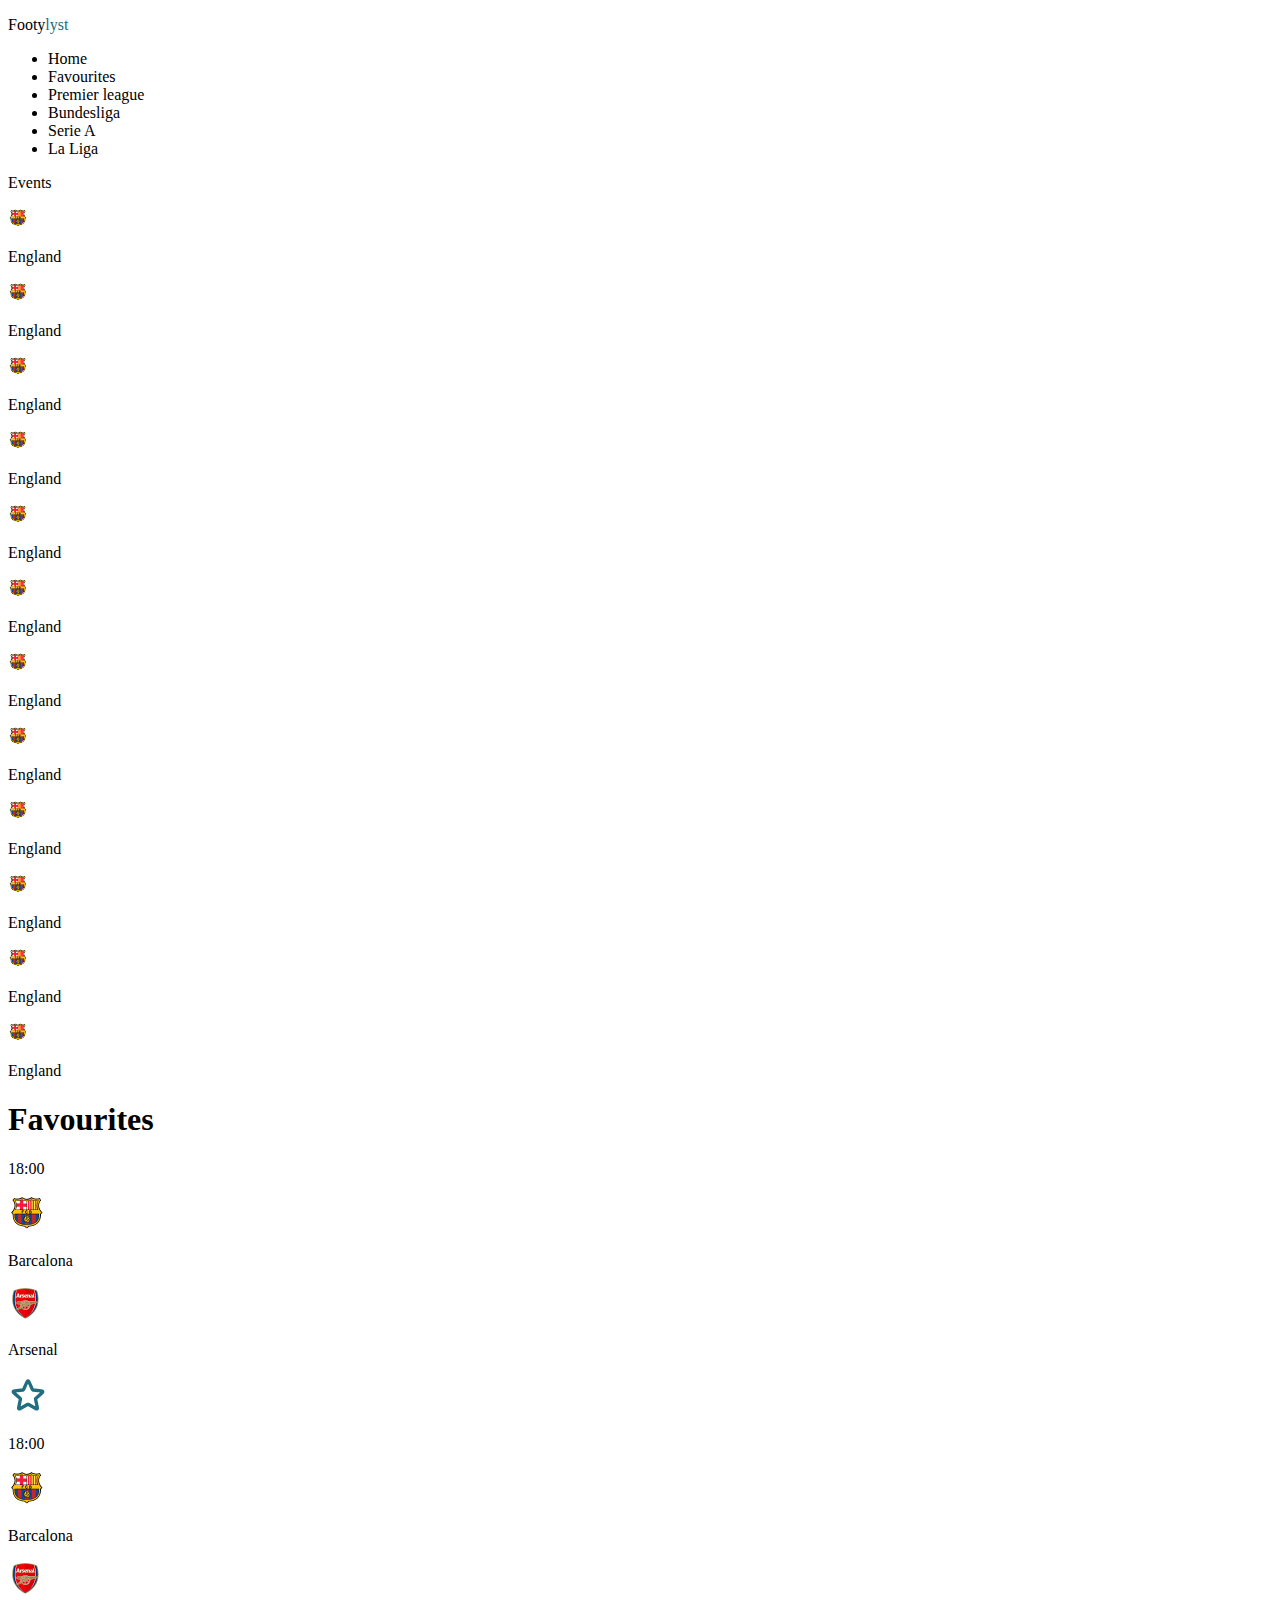
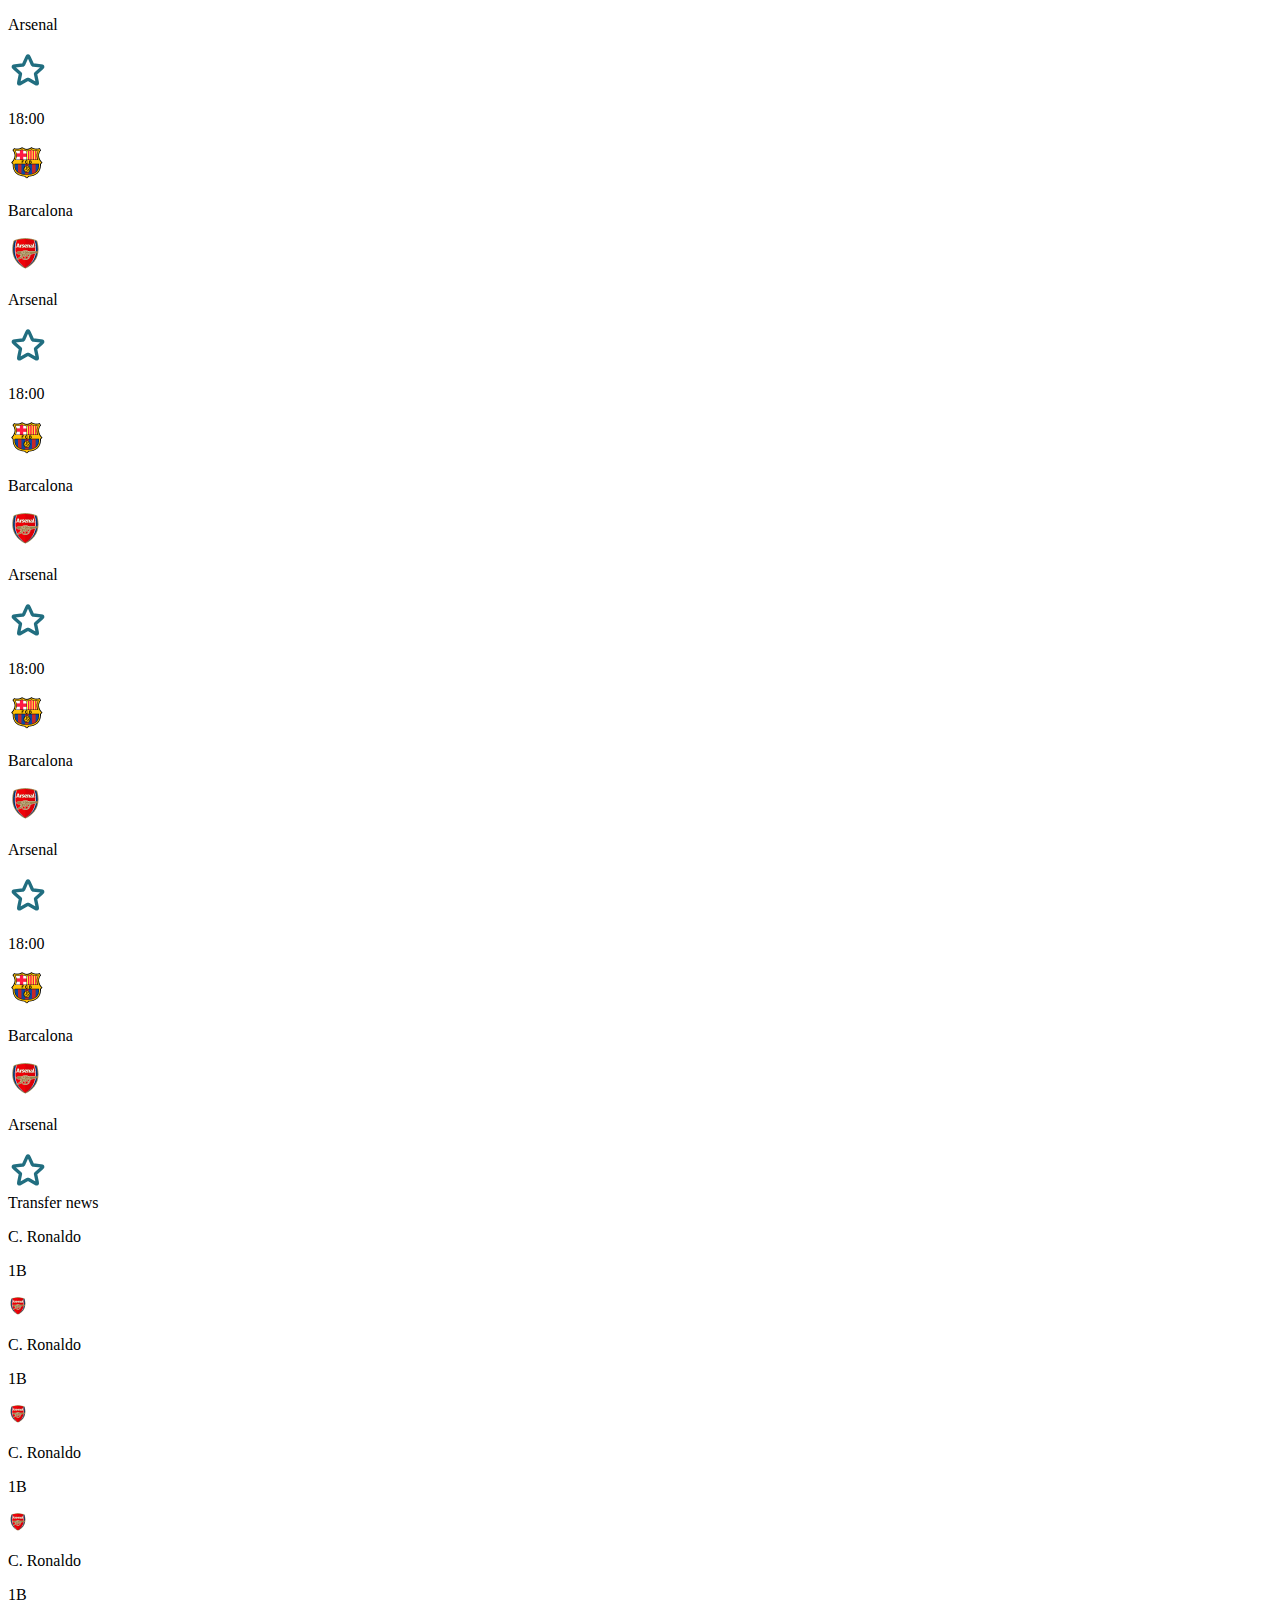
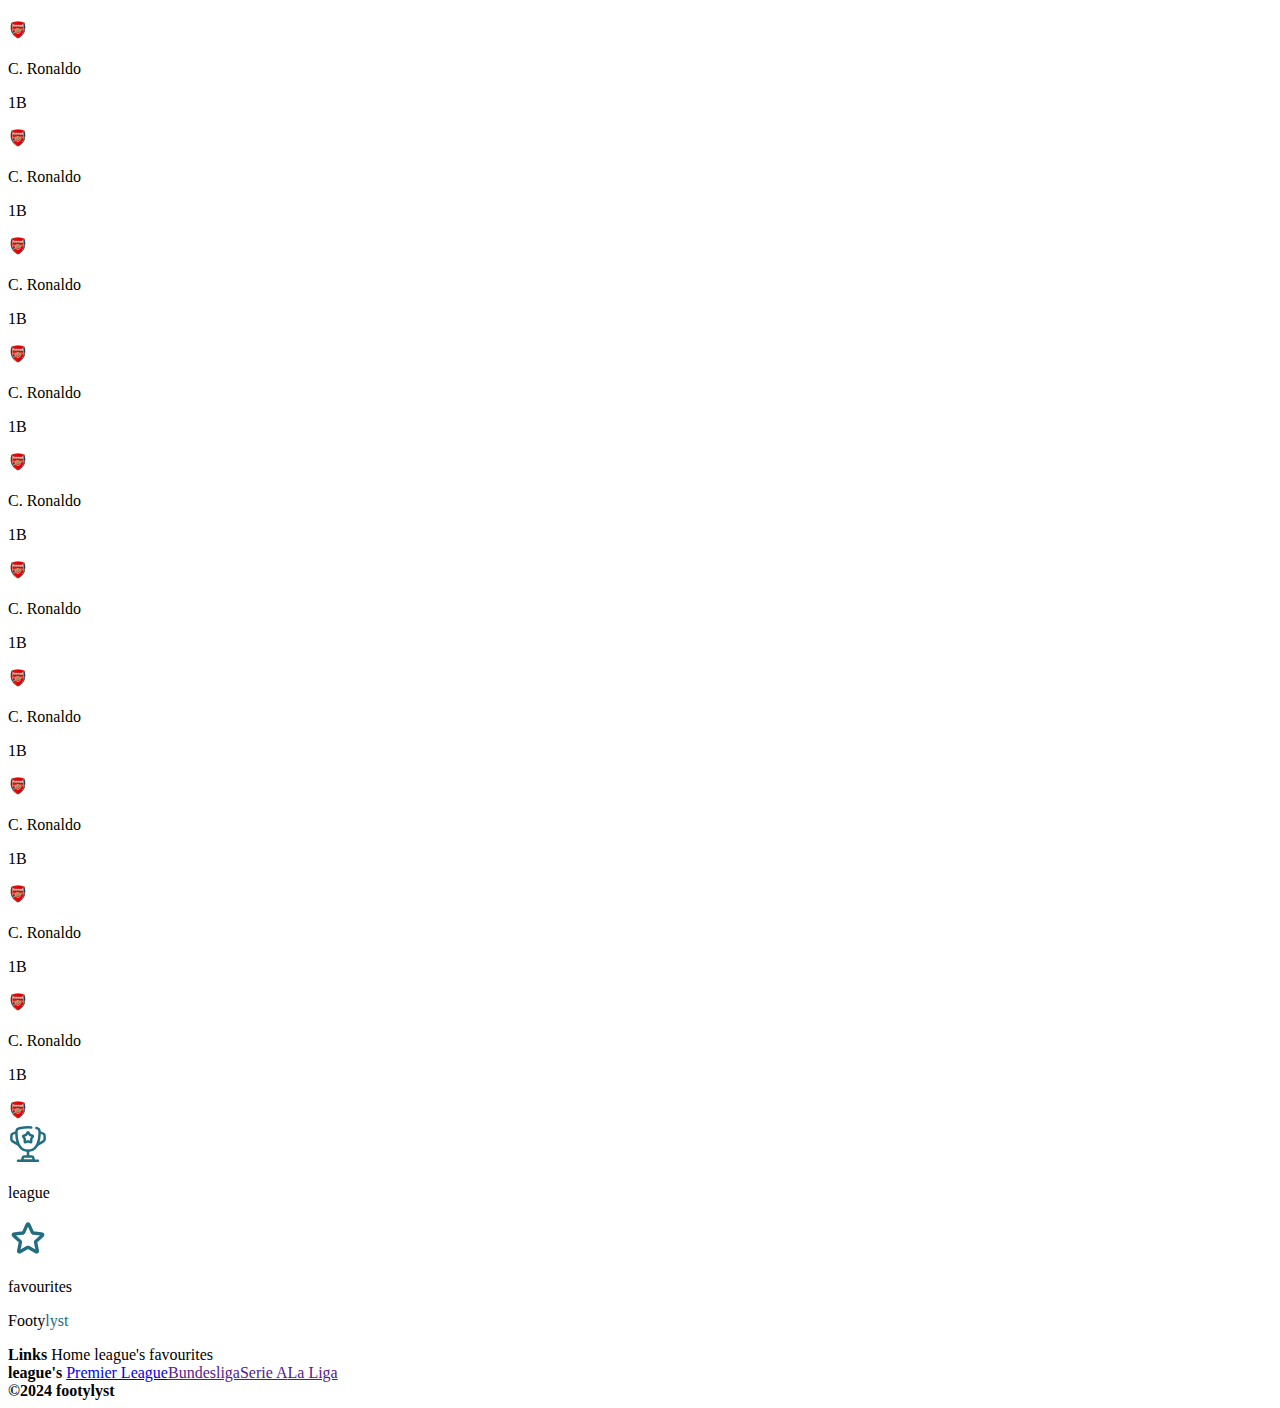
==== favourites.html @ 89da819a "first commit" ====
<!DOCTYPE html>
<html lang="en">
<head>
    <meta charset="UTF-8">
    <meta name="viewport" content="width=device-width, initial-scale=1.0">
    <title>Document</title>
    <link rel="stylesheet" href="assets/css/default.css"/>
    <link rel="stylesheet" href="assets/css/index.css"/>
    <link rel="stylesheet" href="assets/css/favourites.css"/>
</head>
<body>
    <header>
        <nav>
            <p class="logo" >Footy<span style="color: #216E80;">lyst</span></p>
            <ul class="nav-links no-dot">
                <li>Home</li>
                <li>Favourites</li>
                <li>Premier league</li>
                <li>Bundesliga</li>
                <li>Serie A</li>
                <li class="text-right">La Liga</li>
            </ul>
        </nav>
    </header>
    <main>
        
        <div class="content1">
            <div class="events-title">
                <p>Events</p>
                <div class="events">
                    <div class="countrys">
                        <div class="country">
                            <img height="20" src="./Assets/images/Frame-1.png" alt="Country">
                            <p>England</p>
                        </div>
                        <div class="country">
                            <img height="20" src="./Assets/images/Frame-1.png" alt="Country">
                            <p>England</p>
                        </div>
                        <div class="country">
                            <img height="20" src="./Assets/images/Frame-1.png" alt="Country">
                            <p>England</p>
                        </div>
                        <div class="country">
                            <img height="20" src="./Assets/images/Frame-1.png" alt="Country">
                            <p>England</p>
                        </div>
                        <div class="country">
                            <img height="20" src="./Assets/images/Frame-1.png" alt="Country">
                            <p>England</p>
                        </div>
                        <div class="country">
                            <img height="20" src="./Assets/images/Frame-1.png" alt="Country">
                            <p>England</p>
                        </div>
                        <div class="country">
                            <img height="20" src="./Assets/images/Frame-1.png" alt="Country">
                            <p>England</p>
                        </div>
                        <div class="country">
                            <img height="20" src="./Assets/images/Frame-1.png" alt="Country">
                            <p>England</p>
                        </div>
                        <div class="country">
                            <img height="20" src="./Assets/images/Frame-1.png" alt="Country">
                            <p>England</p>
                        </div>
                        <div class="country">
                            <img height="20" src="./Assets/images/Frame-1.png" alt="Country">
                            <p>England</p>
                        </div>
                        <div class="country">
                            <img height="20" src="./Assets/images/Frame-1.png" alt="Country">
                            <p>England</p>
                        </div>
                        <div class="country">
                            <img height="20" src="./Assets/images/Frame-1.png" alt="Country">
                            <p>England</p>
                        </div>
                    </div>
                </div>
            </div>
        </div>
        <div class="content2">
            <div class="match-date">
            <h1 class="Title">Favourites</h1>

            <div class="matches">
                <div class="match">
                    <p>18:00</p>
                    <div class="versus">
                        <div class="opponent">
                            <img src="./Assets/images/Frame-1.png">
                            <p>Barcalona</p>
                        </div>
                        <div class="opponent">
                            <img src="./Assets/images/Frame.png">
                            <p>Arsenal</p>
                        </div>
                    </div>
                    <svg class="star" width="40px" height="40px" viewBox="0 0 24 24" fill="none" xmlns="http://www.w3.org/2000/svg">
                        <path class="star-path" d="M11.2691 4.41115C11.5006 3.89177 11.6164 3.63208 11.7776 3.55211C11.9176 3.48263 12.082 3.48263 12.222 3.55211C12.3832 3.63208 12.499 3.89177 12.7305 4.41115L14.5745 8.54808C14.643 8.70162 14.6772 8.77839 14.7302 8.83718C14.777 8.8892 14.8343 8.93081 14.8982 8.95929C14.9705 8.99149 15.0541 9.00031 15.2213 9.01795L19.7256 9.49336C20.2911 9.55304 20.5738 9.58288 20.6997 9.71147C20.809 9.82316 20.8598 9.97956 20.837 10.1342C20.8108 10.3122 20.5996 10.5025 20.1772 10.8832L16.8125 13.9154C16.6877 14.0279 16.6252 14.0842 16.5857 14.1527C16.5507 14.2134 16.5288 14.2807 16.5215 14.3503C16.5132 14.429 16.5306 14.5112 16.5655 14.6757L17.5053 19.1064C17.6233 19.6627 17.6823 19.9408 17.5989 20.1002C17.5264 20.2388 17.3934 20.3354 17.2393 20.3615C17.0619 20.3915 16.8156 20.2495 16.323 19.9654L12.3995 17.7024C12.2539 17.6184 12.1811 17.5765 12.1037 17.56C12.0352 17.5455 11.9644 17.5455 11.8959 17.56C11.8185 17.5765 11.7457 17.6184 11.6001 17.7024L7.67662 19.9654C7.18404 20.2495 6.93775 20.3915 6.76034 20.3615C6.60623 20.3354 6.47319 20.2388 6.40075 20.1002C6.31736 19.9408 6.37635 19.6627 6.49434 19.1064L7.4341 14.6757C7.46898 14.5112 7.48642 14.429 7.47814 14.3503C7.47081 14.2807 7.44894 14.2134 7.41394 14.1527C7.37439 14.0842 7.31195 14.0279 7.18708 13.9154L3.82246 10.8832C3.40005 10.5025 3.18884 10.3122 3.16258 10.1342C3.13978 9.97956 3.19059 9.82316 3.29993 9.71147C3.42581 9.58288 3.70856 9.55304 4.27406 9.49336L8.77835 9.01795C8.94553 9.00031 9.02911 8.99149 9.10139 8.95929C9.16534 8.93081 9.2226 8.8892 9.26946 8.83718C9.32241 8.77839 9.35663 8.70162 9.42508 8.54808L11.2691 4.41115Z" stroke="#216E80" stroke-width="2" stroke-linecap="round" stroke-linejoin="round"></path>
                    </svg>
                </div>
                <div class="match">
                    <p>18:00</p>
                    <div class="versus">
                        <div class="opponent">
                            <img src="./Assets/images/Frame-1.png">
                            <p>Barcalona</p>
                        </div>
                        <div class="opponent">
                            <img src="./Assets/images/Frame.png">
                            <p>Arsenal</p>
                        </div>
                    </div>
                    <svg class="star" width="40px" height="40px" viewBox="0 0 24 24" fill="none" xmlns="http://www.w3.org/2000/svg">
                        <path class="star-path" d="M11.2691 4.41115C11.5006 3.89177 11.6164 3.63208 11.7776 3.55211C11.9176 3.48263 12.082 3.48263 12.222 3.55211C12.3832 3.63208 12.499 3.89177 12.7305 4.41115L14.5745 8.54808C14.643 8.70162 14.6772 8.77839 14.7302 8.83718C14.777 8.8892 14.8343 8.93081 14.8982 8.95929C14.9705 8.99149 15.0541 9.00031 15.2213 9.01795L19.7256 9.49336C20.2911 9.55304 20.5738 9.58288 20.6997 9.71147C20.809 9.82316 20.8598 9.97956 20.837 10.1342C20.8108 10.3122 20.5996 10.5025 20.1772 10.8832L16.8125 13.9154C16.6877 14.0279 16.6252 14.0842 16.5857 14.1527C16.5507 14.2134 16.5288 14.2807 16.5215 14.3503C16.5132 14.429 16.5306 14.5112 16.5655 14.6757L17.5053 19.1064C17.6233 19.6627 17.6823 19.9408 17.5989 20.1002C17.5264 20.2388 17.3934 20.3354 17.2393 20.3615C17.0619 20.3915 16.8156 20.2495 16.323 19.9654L12.3995 17.7024C12.2539 17.6184 12.1811 17.5765 12.1037 17.56C12.0352 17.5455 11.9644 17.5455 11.8959 17.56C11.8185 17.5765 11.7457 17.6184 11.6001 17.7024L7.67662 19.9654C7.18404 20.2495 6.93775 20.3915 6.76034 20.3615C6.60623 20.3354 6.47319 20.2388 6.40075 20.1002C6.31736 19.9408 6.37635 19.6627 6.49434 19.1064L7.4341 14.6757C7.46898 14.5112 7.48642 14.429 7.47814 14.3503C7.47081 14.2807 7.44894 14.2134 7.41394 14.1527C7.37439 14.0842 7.31195 14.0279 7.18708 13.9154L3.82246 10.8832C3.40005 10.5025 3.18884 10.3122 3.16258 10.1342C3.13978 9.97956 3.19059 9.82316 3.29993 9.71147C3.42581 9.58288 3.70856 9.55304 4.27406 9.49336L8.77835 9.01795C8.94553 9.00031 9.02911 8.99149 9.10139 8.95929C9.16534 8.93081 9.2226 8.8892 9.26946 8.83718C9.32241 8.77839 9.35663 8.70162 9.42508 8.54808L11.2691 4.41115Z" stroke="#216E80" stroke-width="2" stroke-linecap="round" stroke-linejoin="round"></path>
                    </svg>
                </div>
                <div class="match">
                    <p>18:00</p>
                    <div class="versus">
                        <div class="opponent">
                            <img src="./Assets/images/Frame-1.png">
                            <p>Barcalona</p>
                        </div>
                        <div class="opponent">
                            <img src="./Assets/images/Frame.png">
                            <p>Arsenal</p>
                        </div>
                    </div>
                    <svg class="star" width="40px" height="40px" viewBox="0 0 24 24" fill="none" xmlns="http://www.w3.org/2000/svg">
                        <path class="star-path" d="M11.2691 4.41115C11.5006 3.89177 11.6164 3.63208 11.7776 3.55211C11.9176 3.48263 12.082 3.48263 12.222 3.55211C12.3832 3.63208 12.499 3.89177 12.7305 4.41115L14.5745 8.54808C14.643 8.70162 14.6772 8.77839 14.7302 8.83718C14.777 8.8892 14.8343 8.93081 14.8982 8.95929C14.9705 8.99149 15.0541 9.00031 15.2213 9.01795L19.7256 9.49336C20.2911 9.55304 20.5738 9.58288 20.6997 9.71147C20.809 9.82316 20.8598 9.97956 20.837 10.1342C20.8108 10.3122 20.5996 10.5025 20.1772 10.8832L16.8125 13.9154C16.6877 14.0279 16.6252 14.0842 16.5857 14.1527C16.5507 14.2134 16.5288 14.2807 16.5215 14.3503C16.5132 14.429 16.5306 14.5112 16.5655 14.6757L17.5053 19.1064C17.6233 19.6627 17.6823 19.9408 17.5989 20.1002C17.5264 20.2388 17.3934 20.3354 17.2393 20.3615C17.0619 20.3915 16.8156 20.2495 16.323 19.9654L12.3995 17.7024C12.2539 17.6184 12.1811 17.5765 12.1037 17.56C12.0352 17.5455 11.9644 17.5455 11.8959 17.56C11.8185 17.5765 11.7457 17.6184 11.6001 17.7024L7.67662 19.9654C7.18404 20.2495 6.93775 20.3915 6.76034 20.3615C6.60623 20.3354 6.47319 20.2388 6.40075 20.1002C6.31736 19.9408 6.37635 19.6627 6.49434 19.1064L7.4341 14.6757C7.46898 14.5112 7.48642 14.429 7.47814 14.3503C7.47081 14.2807 7.44894 14.2134 7.41394 14.1527C7.37439 14.0842 7.31195 14.0279 7.18708 13.9154L3.82246 10.8832C3.40005 10.5025 3.18884 10.3122 3.16258 10.1342C3.13978 9.97956 3.19059 9.82316 3.29993 9.71147C3.42581 9.58288 3.70856 9.55304 4.27406 9.49336L8.77835 9.01795C8.94553 9.00031 9.02911 8.99149 9.10139 8.95929C9.16534 8.93081 9.2226 8.8892 9.26946 8.83718C9.32241 8.77839 9.35663 8.70162 9.42508 8.54808L11.2691 4.41115Z" stroke="#216E80" stroke-width="2" stroke-linecap="round" stroke-linejoin="round"></path>
                    </svg>
                </div>
                <div class="match">
                    <p>18:00</p>
                    <div class="versus">
                        <div class="opponent">
                            <img src="./Assets/images/Frame-1.png">
                            <p>Barcalona</p>
                        </div>
                        <div class="opponent">
                            <img src="./Assets/images/Frame.png">
                            <p>Arsenal</p>
                        </div>
                    </div>
                    <svg class="star" width="40px" height="40px" viewBox="0 0 24 24" fill="none" xmlns="http://www.w3.org/2000/svg">
                        <path class="star-path" d="M11.2691 4.41115C11.5006 3.89177 11.6164 3.63208 11.7776 3.55211C11.9176 3.48263 12.082 3.48263 12.222 3.55211C12.3832 3.63208 12.499 3.89177 12.7305 4.41115L14.5745 8.54808C14.643 8.70162 14.6772 8.77839 14.7302 8.83718C14.777 8.8892 14.8343 8.93081 14.8982 8.95929C14.9705 8.99149 15.0541 9.00031 15.2213 9.01795L19.7256 9.49336C20.2911 9.55304 20.5738 9.58288 20.6997 9.71147C20.809 9.82316 20.8598 9.97956 20.837 10.1342C20.8108 10.3122 20.5996 10.5025 20.1772 10.8832L16.8125 13.9154C16.6877 14.0279 16.6252 14.0842 16.5857 14.1527C16.5507 14.2134 16.5288 14.2807 16.5215 14.3503C16.5132 14.429 16.5306 14.5112 16.5655 14.6757L17.5053 19.1064C17.6233 19.6627 17.6823 19.9408 17.5989 20.1002C17.5264 20.2388 17.3934 20.3354 17.2393 20.3615C17.0619 20.3915 16.8156 20.2495 16.323 19.9654L12.3995 17.7024C12.2539 17.6184 12.1811 17.5765 12.1037 17.56C12.0352 17.5455 11.9644 17.5455 11.8959 17.56C11.8185 17.5765 11.7457 17.6184 11.6001 17.7024L7.67662 19.9654C7.18404 20.2495 6.93775 20.3915 6.76034 20.3615C6.60623 20.3354 6.47319 20.2388 6.40075 20.1002C6.31736 19.9408 6.37635 19.6627 6.49434 19.1064L7.4341 14.6757C7.46898 14.5112 7.48642 14.429 7.47814 14.3503C7.47081 14.2807 7.44894 14.2134 7.41394 14.1527C7.37439 14.0842 7.31195 14.0279 7.18708 13.9154L3.82246 10.8832C3.40005 10.5025 3.18884 10.3122 3.16258 10.1342C3.13978 9.97956 3.19059 9.82316 3.29993 9.71147C3.42581 9.58288 3.70856 9.55304 4.27406 9.49336L8.77835 9.01795C8.94553 9.00031 9.02911 8.99149 9.10139 8.95929C9.16534 8.93081 9.2226 8.8892 9.26946 8.83718C9.32241 8.77839 9.35663 8.70162 9.42508 8.54808L11.2691 4.41115Z" stroke="#216E80" stroke-width="2" stroke-linecap="round" stroke-linejoin="round"></path>
                    </svg>
                </div>
                <div class="match">
                    <p>18:00</p>
                    <div class="versus">
                        <div class="opponent">
                            <img src="./Assets/images/Frame-1.png">
                            <p>Barcalona</p>
                        </div>
                        <div class="opponent">
                            <img src="./Assets/images/Frame.png">
                            <p>Arsenal</p>
                        </div>
                    </div>
                    <svg class="star" width="40px" height="40px" viewBox="0 0 24 24" fill="none" xmlns="http://www.w3.org/2000/svg">
                        <path class="star-path" d="M11.2691 4.41115C11.5006 3.89177 11.6164 3.63208 11.7776 3.55211C11.9176 3.48263 12.082 3.48263 12.222 3.55211C12.3832 3.63208 12.499 3.89177 12.7305 4.41115L14.5745 8.54808C14.643 8.70162 14.6772 8.77839 14.7302 8.83718C14.777 8.8892 14.8343 8.93081 14.8982 8.95929C14.9705 8.99149 15.0541 9.00031 15.2213 9.01795L19.7256 9.49336C20.2911 9.55304 20.5738 9.58288 20.6997 9.71147C20.809 9.82316 20.8598 9.97956 20.837 10.1342C20.8108 10.3122 20.5996 10.5025 20.1772 10.8832L16.8125 13.9154C16.6877 14.0279 16.6252 14.0842 16.5857 14.1527C16.5507 14.2134 16.5288 14.2807 16.5215 14.3503C16.5132 14.429 16.5306 14.5112 16.5655 14.6757L17.5053 19.1064C17.6233 19.6627 17.6823 19.9408 17.5989 20.1002C17.5264 20.2388 17.3934 20.3354 17.2393 20.3615C17.0619 20.3915 16.8156 20.2495 16.323 19.9654L12.3995 17.7024C12.2539 17.6184 12.1811 17.5765 12.1037 17.56C12.0352 17.5455 11.9644 17.5455 11.8959 17.56C11.8185 17.5765 11.7457 17.6184 11.6001 17.7024L7.67662 19.9654C7.18404 20.2495 6.93775 20.3915 6.76034 20.3615C6.60623 20.3354 6.47319 20.2388 6.40075 20.1002C6.31736 19.9408 6.37635 19.6627 6.49434 19.1064L7.4341 14.6757C7.46898 14.5112 7.48642 14.429 7.47814 14.3503C7.47081 14.2807 7.44894 14.2134 7.41394 14.1527C7.37439 14.0842 7.31195 14.0279 7.18708 13.9154L3.82246 10.8832C3.40005 10.5025 3.18884 10.3122 3.16258 10.1342C3.13978 9.97956 3.19059 9.82316 3.29993 9.71147C3.42581 9.58288 3.70856 9.55304 4.27406 9.49336L8.77835 9.01795C8.94553 9.00031 9.02911 8.99149 9.10139 8.95929C9.16534 8.93081 9.2226 8.8892 9.26946 8.83718C9.32241 8.77839 9.35663 8.70162 9.42508 8.54808L11.2691 4.41115Z" stroke="#216E80" stroke-width="2" stroke-linecap="round" stroke-linejoin="round"></path>
                    </svg>
                </div>
                <div class="match">
                    <p>18:00</p>
                    <div class="versus">
                        <div class="opponent">
                            <img src="./Assets/images/Frame-1.png">
                            <p>Barcalona</p>
                        </div>
                        <div class="opponent">
                            <img src="./Assets/images/Frame.png">
                            <p>Arsenal</p>
                        </div>
                    </div>
                    <svg class="star" width="40px" height="40px" viewBox="0 0 24 24" fill="none" xmlns="http://www.w3.org/2000/svg">
                        <path class="star-path" d="M11.2691 4.41115C11.5006 3.89177 11.6164 3.63208 11.7776 3.55211C11.9176 3.48263 12.082 3.48263 12.222 3.55211C12.3832 3.63208 12.499 3.89177 12.7305 4.41115L14.5745 8.54808C14.643 8.70162 14.6772 8.77839 14.7302 8.83718C14.777 8.8892 14.8343 8.93081 14.8982 8.95929C14.9705 8.99149 15.0541 9.00031 15.2213 9.01795L19.7256 9.49336C20.2911 9.55304 20.5738 9.58288 20.6997 9.71147C20.809 9.82316 20.8598 9.97956 20.837 10.1342C20.8108 10.3122 20.5996 10.5025 20.1772 10.8832L16.8125 13.9154C16.6877 14.0279 16.6252 14.0842 16.5857 14.1527C16.5507 14.2134 16.5288 14.2807 16.5215 14.3503C16.5132 14.429 16.5306 14.5112 16.5655 14.6757L17.5053 19.1064C17.6233 19.6627 17.6823 19.9408 17.5989 20.1002C17.5264 20.2388 17.3934 20.3354 17.2393 20.3615C17.0619 20.3915 16.8156 20.2495 16.323 19.9654L12.3995 17.7024C12.2539 17.6184 12.1811 17.5765 12.1037 17.56C12.0352 17.5455 11.9644 17.5455 11.8959 17.56C11.8185 17.5765 11.7457 17.6184 11.6001 17.7024L7.67662 19.9654C7.18404 20.2495 6.93775 20.3915 6.76034 20.3615C6.60623 20.3354 6.47319 20.2388 6.40075 20.1002C6.31736 19.9408 6.37635 19.6627 6.49434 19.1064L7.4341 14.6757C7.46898 14.5112 7.48642 14.429 7.47814 14.3503C7.47081 14.2807 7.44894 14.2134 7.41394 14.1527C7.37439 14.0842 7.31195 14.0279 7.18708 13.9154L3.82246 10.8832C3.40005 10.5025 3.18884 10.3122 3.16258 10.1342C3.13978 9.97956 3.19059 9.82316 3.29993 9.71147C3.42581 9.58288 3.70856 9.55304 4.27406 9.49336L8.77835 9.01795C8.94553 9.00031 9.02911 8.99149 9.10139 8.95929C9.16534 8.93081 9.2226 8.8892 9.26946 8.83718C9.32241 8.77839 9.35663 8.70162 9.42508 8.54808L11.2691 4.41115Z" stroke="#216E80" stroke-width="2" stroke-linecap="round" stroke-linejoin="round"></path>
                    </svg>
                </div>
            </div>
        </div>
        </div>
        <div class="content3">
            <div class="news-name">
            <label >Transfer news</label>
            <div id="news" name="news" class="news">
                <div class="news-item"><p>C. Ronaldo</p> <p class="price">1B</p> <img height="20" src="Assets/images/Frame.png" alt="Arsenal"></div>
                <div class="news-item"><p>C. Ronaldo</p> <p class="price">1B</p> <img height="20" src="Assets/images/Frame.png" alt="Arsenal"></div>
                <div class="news-item"><p>C. Ronaldo</p> <p class="price">1B</p> <img height="20" src="Assets/images/Frame.png" alt="Arsenal"></div>
                <div class="news-item"><p>C. Ronaldo</p> <p class="price">1B</p> <img height="20" src="Assets/images/Frame.png" alt="Arsenal"></div>
                <div class="news-item"><p>C. Ronaldo</p> <p class="price">1B</p> <img height="20" src="Assets/images/Frame.png" alt="Arsenal"></div>
                <div class="news-item"><p>C. Ronaldo</p> <p class="price">1B</p> <img height="20" src="Assets/images/Frame.png" alt="Arsenal"></div>
                <div class="news-item"><p>C. Ronaldo</p> <p class="price">1B</p> <img height="20" src="Assets/images/Frame.png" alt="Arsenal"></div>
                <div class="news-item"><p>C. Ronaldo</p> <p class="price">1B</p> <img height="20" src="Assets/images/Frame.png" alt="Arsenal"></div>
                <div class="news-item"><p>C. Ronaldo</p> <p class="price">1B</p> <img height="20" src="Assets/images/Frame.png" alt="Arsenal"></div>
                <div class="news-item"><p>C. Ronaldo</p> <p class="price">1B</p> <img height="20" src="Assets/images/Frame.png" alt="Arsenal"></div>
                <div class="news-item"><p>C. Ronaldo</p> <p class="price">1B</p> <img height="20" src="Assets/images/Frame.png" alt="Arsenal"></div>
                <div class="news-item"><p>C. Ronaldo</p> <p class="price">1B</p> <img height="20" src="Assets/images/Frame.png" alt="Arsenal"></div>
                <div class="news-item"><p>C. Ronaldo</p> <p class="price">1B</p> <img height="20" src="Assets/images/Frame.png" alt="Arsenal"></div>
                <div class="news-item"><p>C. Ronaldo</p> <p class="price">1B</p> <img height="20" src="Assets/images/Frame.png" alt="Arsenal"></div>
            </div>
                
            </div>
        </div>
        <div class="nav-mobile">
            <div class="nav-mobile-items">
               <svg width="40px" height="40px" viewBox="0 0 24 24" fill="none" xmlns="http://www.w3.org/2000/svg"><g id="SVGRepo_bgCarrier" stroke-width="0"></g><g id="SVGRepo_tracerCarrier" stroke-linecap="round" stroke-linejoin="round"></g><g id="SVGRepo_iconCarrier"> <path d="M12 16V19" stroke="#216E80" stroke-width="1.5" stroke-linecap="round"></path> <path d="M15.5 22H8.5L8.83922 20.3039C8.93271 19.8365 9.34312 19.5 9.8198 19.5H14.1802C14.6569 19.5 15.0673 19.8365 15.1608 20.3039L15.5 22Z" stroke="#216E80" stroke-width="1.5" stroke-linecap="round" stroke-linejoin="round"></path> <path d="M19 5L19.9486 5.31621C20.9387 5.64623 21.4337 5.81124 21.7168 6.20408C22 6.59692 22 7.11873 21.9999 8.16234L21.9999 8.23487C21.9999 9.09561 21.9999 9.52598 21.7927 9.87809C21.5855 10.2302 21.2093 10.4392 20.4569 10.8572L17.5 12.5" stroke="#216E80" stroke-width="1.5"></path> <path d="M4.99994 5L4.05132 5.31621C3.06126 5.64623 2.56623 5.81124 2.2831 6.20408C1.99996 6.59692 1.99997 7.11873 2 8.16234L2 8.23487C2.00003 9.09561 2.00004 9.52598 2.20723 9.87809C2.41441 10.2302 2.79063 10.4392 3.54305 10.8572L6.49994 12.5" stroke="#216E80" stroke-width="1.5"></path> <path d="M11.1459 6.02251C11.5259 5.34084 11.7159 5 12 5C12.2841 5 12.4741 5.34084 12.8541 6.02251L12.9524 6.19887C13.0603 6.39258 13.1143 6.48944 13.1985 6.55334C13.2827 6.61725 13.3875 6.64097 13.5972 6.68841L13.7881 6.73161C14.526 6.89857 14.895 6.98205 14.9828 7.26432C15.0706 7.54659 14.819 7.84072 14.316 8.42898L14.1858 8.58117C14.0429 8.74833 13.9714 8.83191 13.9392 8.93531C13.9071 9.03872 13.9179 9.15023 13.9395 9.37327L13.9592 9.57632C14.0352 10.3612 14.0733 10.7536 13.8435 10.9281C13.6136 11.1025 13.2682 10.9435 12.5773 10.6254L12.3986 10.5431C12.2022 10.4527 12.1041 10.4075 12 10.4075C11.8959 10.4075 11.7978 10.4527 11.6014 10.5431L11.4227 10.6254C10.7318 10.9435 10.3864 11.1025 10.1565 10.9281C9.92674 10.7536 9.96476 10.3612 10.0408 9.57632L10.0605 9.37327C10.0821 9.15023 10.0929 9.03872 10.0608 8.93531C10.0286 8.83191 9.95713 8.74833 9.81418 8.58117L9.68403 8.42898C9.18097 7.84072 8.92945 7.54659 9.01723 7.26432C9.10501 6.98205 9.47396 6.89857 10.2119 6.73161L10.4028 6.68841C10.6125 6.64097 10.7173 6.61725 10.8015 6.55334C10.8857 6.48944 10.9397 6.39258 11.0476 6.19887L11.1459 6.02251Z" stroke="#216E80" stroke-width="1.5"></path> <path d="M18 22H6" stroke="#216E80" stroke-width="1.5" stroke-linecap="round"></path> <path d="M17 2.45597C17.7415 2.59747 18.1811 2.75299 18.5609 3.22083C19.0367 3.80673 19.0115 4.43998 18.9612 5.70647C18.7805 10.2595 17.7601 16 12.0002 16C6.24021 16 5.21983 10.2595 5.03907 5.70647C4.98879 4.43998 4.96365 3.80673 5.43937 3.22083C5.91508 2.63494 6.48445 2.53887 7.62318 2.34674C8.74724 2.15709 10.2166 2 12.0002 2C12.7184 2 13.3857 2.02548 14 2.06829" stroke="#216E80" stroke-width="1.5" stroke-linecap="round"></path> </g></svg>
                <p>league</p>
            </div>
            <div class="nav-mobile-items">
                <svg width="40px" height="40px" viewBox="0 0 24 24" fill="none" xmlns="http://www.w3.org/2000/svg"><g id="SVGRepo_bgCarrier" stroke-width="0"></g><g id="SVGRepo_tracerCarrier" stroke-linecap="round" stroke-linejoin="round"></g><g id="SVGRepo_iconCarrier"> <path d="M11.2691 4.41115C11.5006 3.89177 11.6164 3.63208 11.7776 3.55211C11.9176 3.48263 12.082 3.48263 12.222 3.55211C12.3832 3.63208 12.499 3.89177 12.7305 4.41115L14.5745 8.54808C14.643 8.70162 14.6772 8.77839 14.7302 8.83718C14.777 8.8892 14.8343 8.93081 14.8982 8.95929C14.9705 8.99149 15.0541 9.00031 15.2213 9.01795L19.7256 9.49336C20.2911 9.55304 20.5738 9.58288 20.6997 9.71147C20.809 9.82316 20.8598 9.97956 20.837 10.1342C20.8108 10.3122 20.5996 10.5025 20.1772 10.8832L16.8125 13.9154C16.6877 14.0279 16.6252 14.0842 16.5857 14.1527C16.5507 14.2134 16.5288 14.2807 16.5215 14.3503C16.5132 14.429 16.5306 14.5112 16.5655 14.6757L17.5053 19.1064C17.6233 19.6627 17.6823 19.9408 17.5989 20.1002C17.5264 20.2388 17.3934 20.3354 17.2393 20.3615C17.0619 20.3915 16.8156 20.2495 16.323 19.9654L12.3995 17.7024C12.2539 17.6184 12.1811 17.5765 12.1037 17.56C12.0352 17.5455 11.9644 17.5455 11.8959 17.56C11.8185 17.5765 11.7457 17.6184 11.6001 17.7024L7.67662 19.9654C7.18404 20.2495 6.93775 20.3915 6.76034 20.3615C6.60623 20.3354 6.47319 20.2388 6.40075 20.1002C6.31736 19.9408 6.37635 19.6627 6.49434 19.1064L7.4341 14.6757C7.46898 14.5112 7.48642 14.429 7.47814 14.3503C7.47081 14.2807 7.44894 14.2134 7.41394 14.1527C7.37439 14.0842 7.31195 14.0279 7.18708 13.9154L3.82246 10.8832C3.40005 10.5025 3.18884 10.3122 3.16258 10.1342C3.13978 9.97956 3.19059 9.82316 3.29993 9.71147C3.42581 9.58288 3.70856 9.55304 4.27406 9.49336L8.77835 9.01795C8.94553 9.00031 9.02911 8.99149 9.10139 8.95929C9.16534 8.93081 9.2226 8.8892 9.26946 8.83718C9.32241 8.77839 9.35663 8.70162 9.42508 8.54808L11.2691 4.41115Z" stroke="#216E80" stroke-width="2" stroke-linecap="round" stroke-linejoin="round"></path> </g></svg>
                <p>favourites</p>
            </div>
        </div>
    </main>
    <footer>
        <div class="footersection1">
            <p class="logo" >Footy<span style="color: #216E80;">lyst</span></p>
        </div>
        <div class="footersection2">
            <Strong>Links</Strong>
            <a>Home</a>
            <a>league's</a>
            <a>favourites</a>
        </div>
        <div class="footersection3">
            <strong>league's</strong>
            <a href="#">Premier League</a><a href="">Bundesliga</a><a href="">Serie A</a><a href="">La Liga</a>
        </div>
        <div class="footersection4">
            <strong>&copy;2024 footylyst</strong>
        </div>
    </footer>
    <script>
        document.addEventListener('DOMContentLoaded', () => {
            const star = document.querySelector('.star');
            
            star.addEventListener('click', () => {
                star.classList.toggle('clicked');
            });
        });
    </script>
</body>
</html>
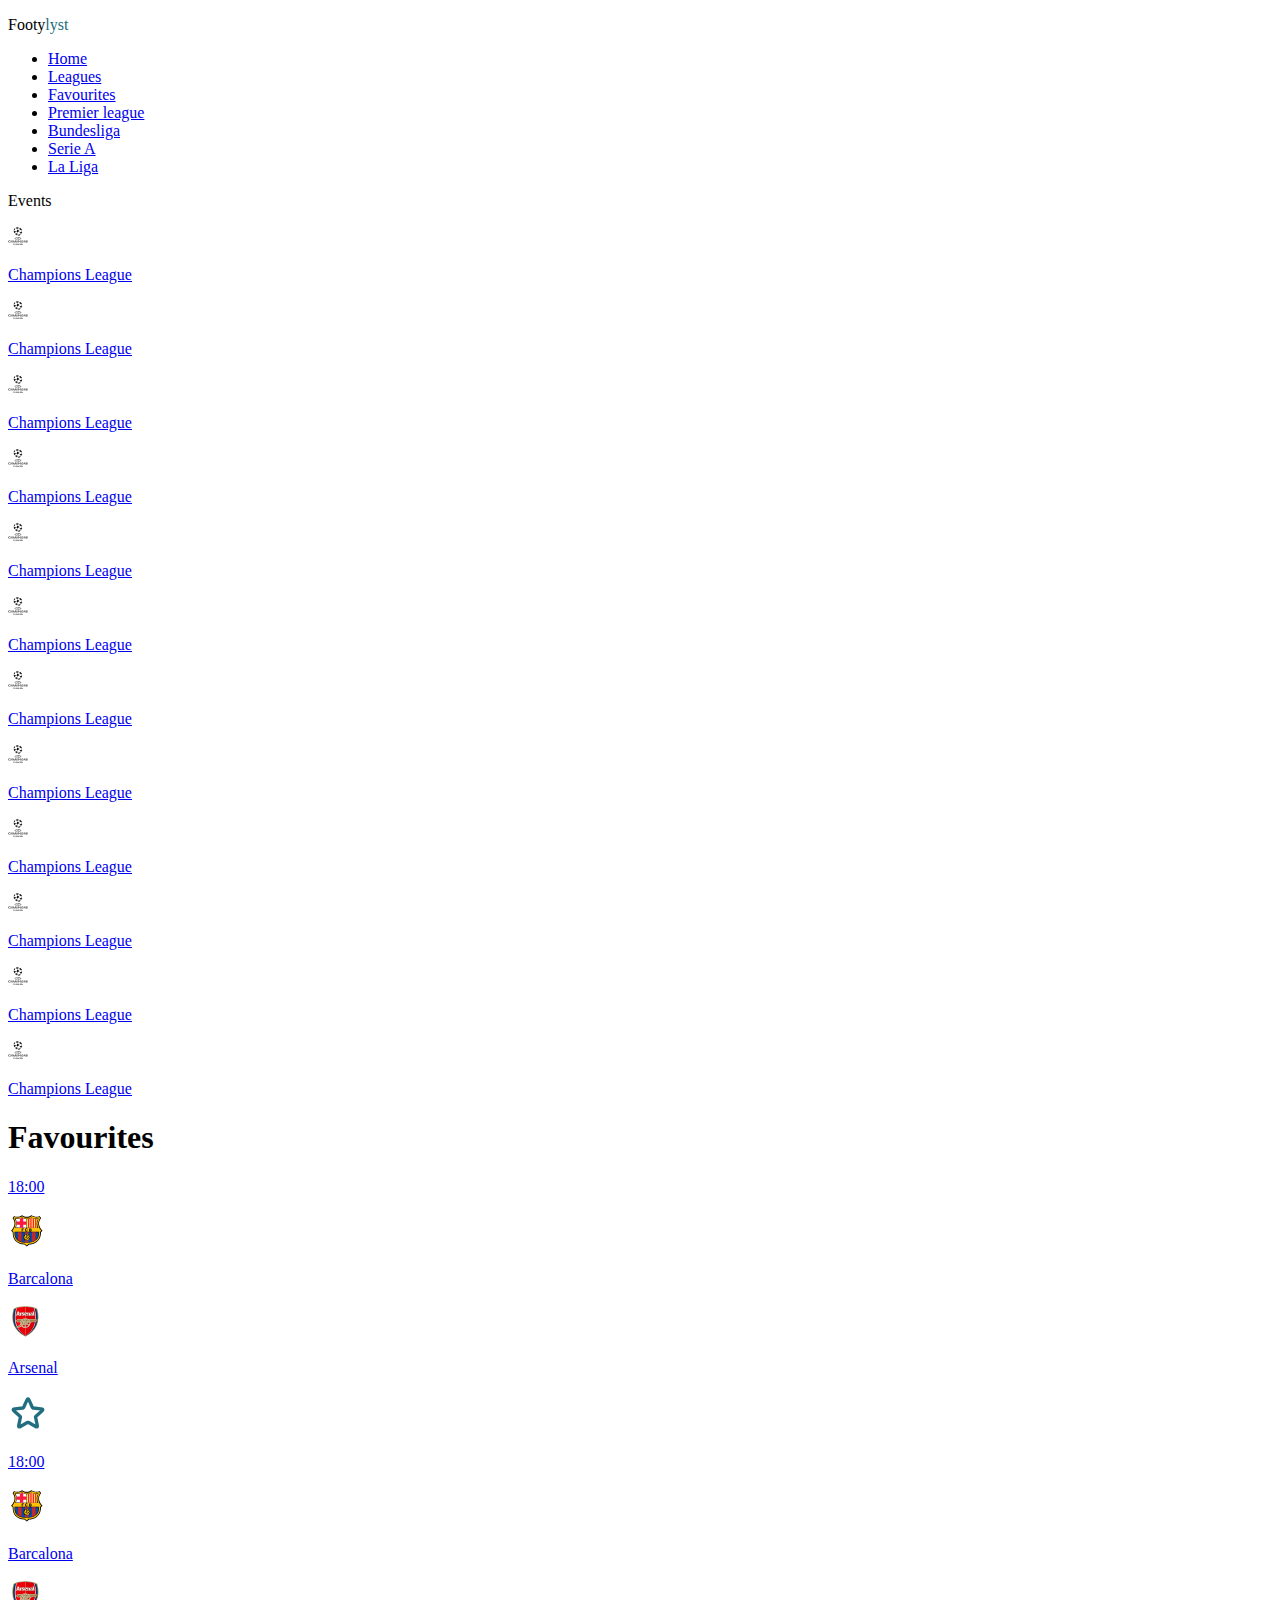
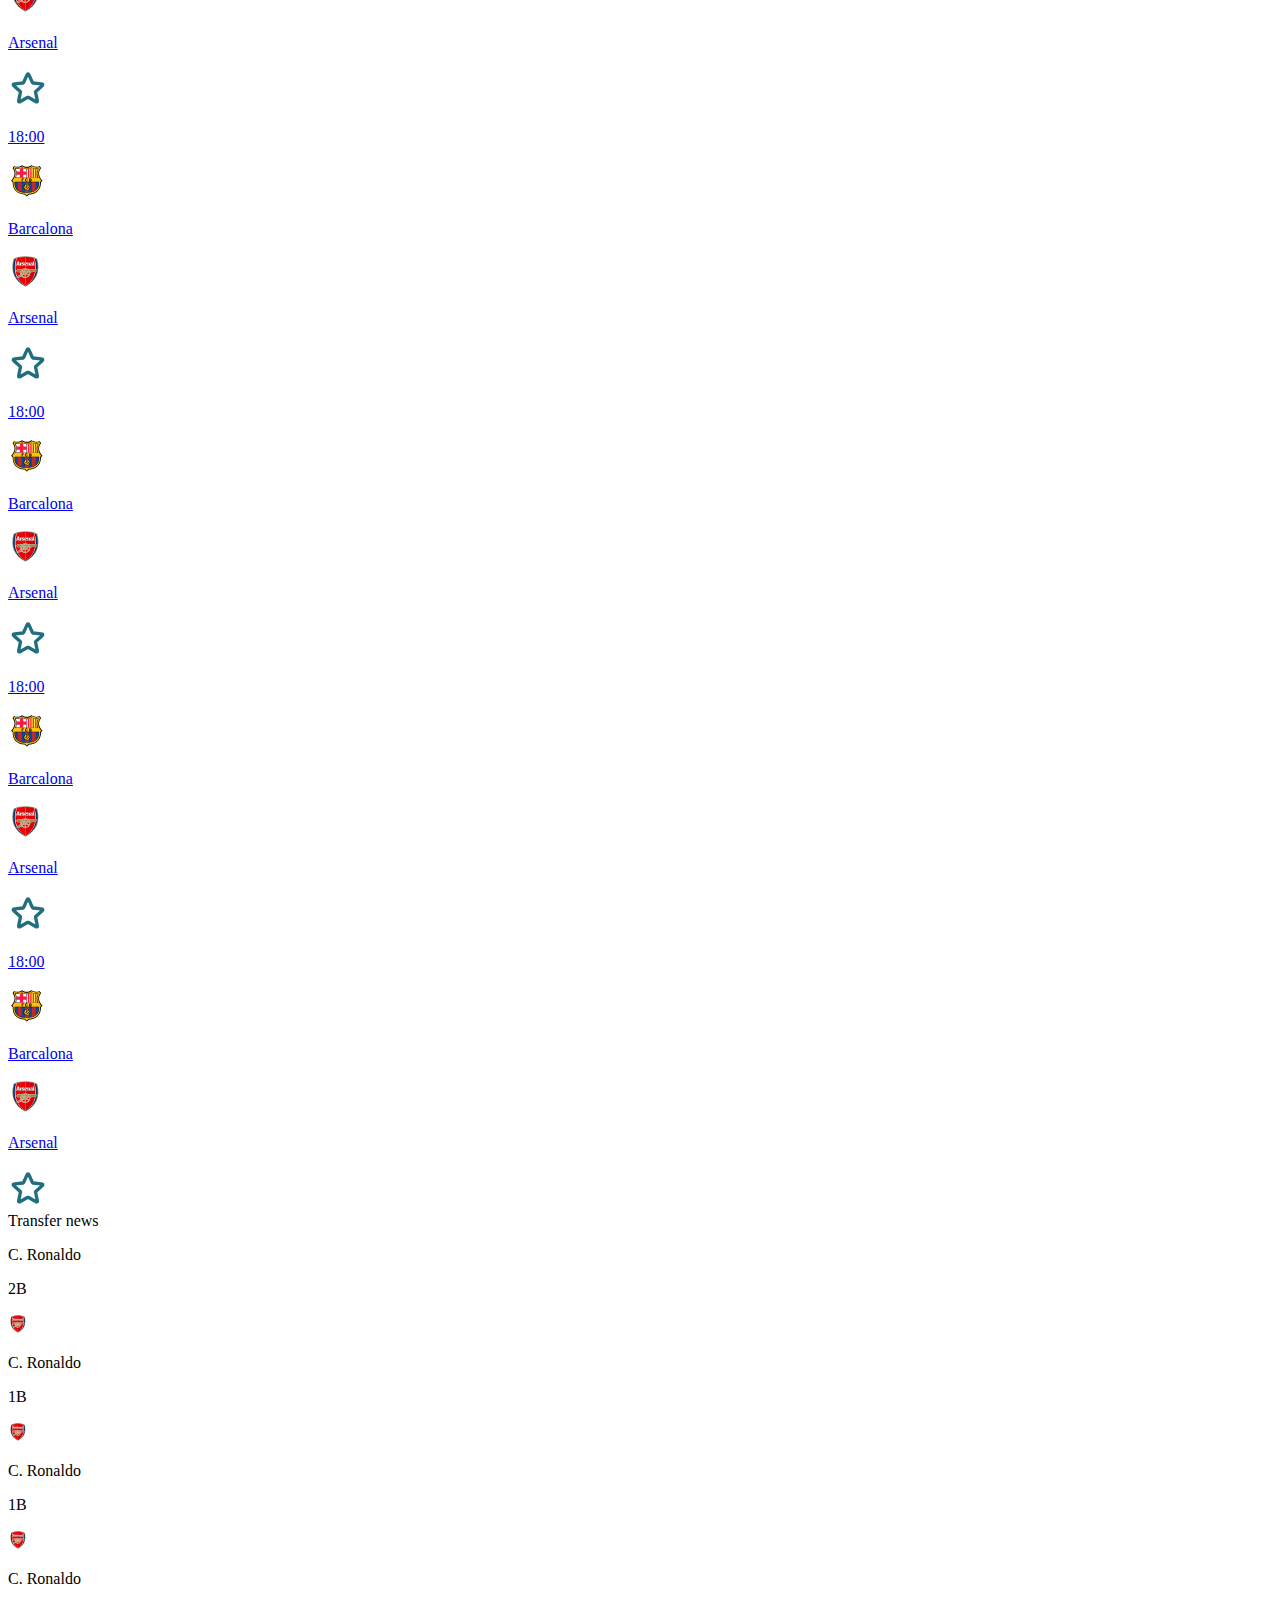
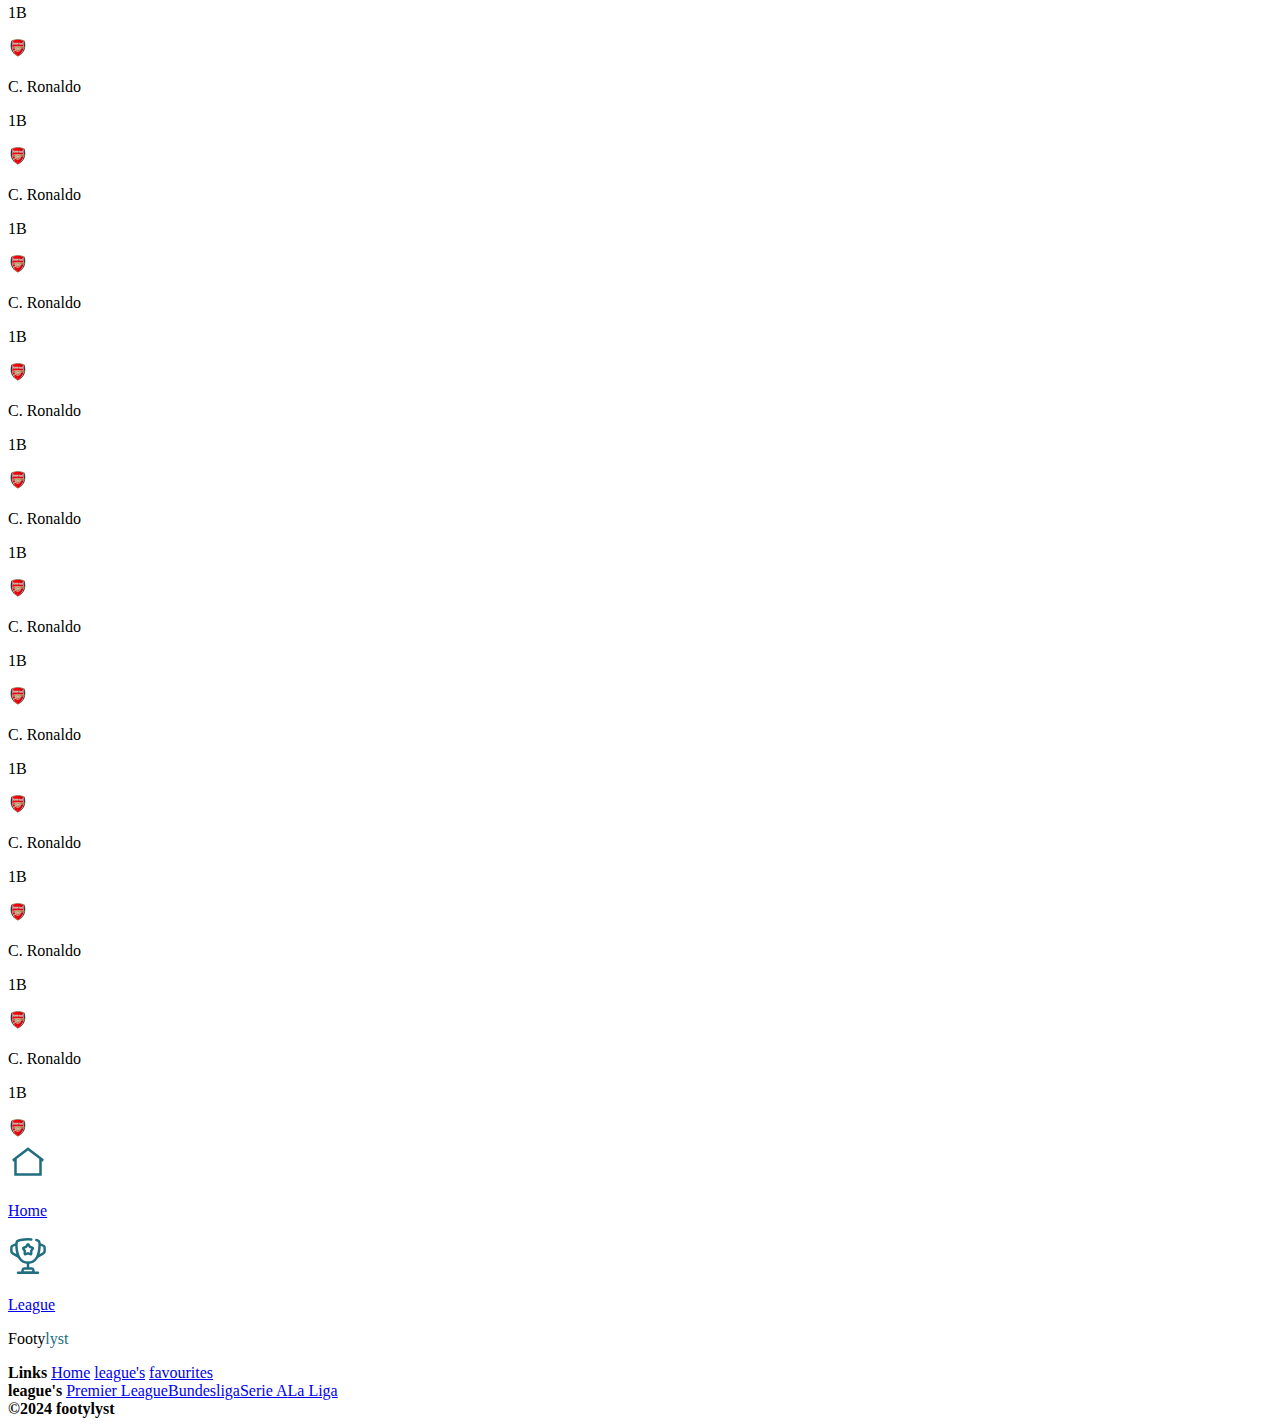
==== commit 9c03bc9a: "responsiveness fix" ====
--- a/favourites.html
+++ b/favourites.html
@@ -13,12 +13,13 @@
         <nav>
             <p class="logo" >Footy<span style="color: #216E80;">lyst</span></p>
             <ul class="nav-links no-dot">
-                <li>Home</li>
-                <li>Favourites</li>
-                <li>Premier league</li>
-                <li>Bundesliga</li>
-                <li>Serie A</li>
-                <li class="text-right">La Liga</li>
+                <li><a href="./index.html">Home</a></li>
+                <li><a href="./Leagues.html">Leagues</a></li>
+                <li><a class="active" href="./favourites.html">Favourites</a></li>
+                <li><a href="./matches.html">Premier league</a></li>
+                <li><a href="./matches.html">Bundesliga</a></li>
+                <li><a href="./matches.html">Serie A</a></li>
+                <li><a href="./matches.html">La Liga</a></li>
             </ul>
         </nav>
     </header>
@@ -29,54 +30,54 @@
                 <p>Events</p>
                 <div class="events">
                     <div class="countrys">
-                        <div class="country">
-                            <img height="20" src="./Assets/images/Frame-1.png" alt="Country">
-                            <p>England</p>
-                        </div>
-                        <div class="country">
-                            <img height="20" src="./Assets/images/Frame-1.png" alt="Country">
-                            <p>England</p>
-                        </div>
-                        <div class="country">
-                            <img height="20" src="./Assets/images/Frame-1.png" alt="Country">
-                            <p>England</p>
-                        </div>
-                        <div class="country">
-                            <img height="20" src="./Assets/images/Frame-1.png" alt="Country">
-                            <p>England</p>
-                        </div>
-                        <div class="country">
-                            <img height="20" src="./Assets/images/Frame-1.png" alt="Country">
-                            <p>England</p>
-                        </div>
-                        <div class="country">
-                            <img height="20" src="./Assets/images/Frame-1.png" alt="Country">
-                            <p>England</p>
-                        </div>
-                        <div class="country">
-                            <img height="20" src="./Assets/images/Frame-1.png" alt="Country">
-                            <p>England</p>
-                        </div>
-                        <div class="country">
-                            <img height="20" src="./Assets/images/Frame-1.png" alt="Country">
-                            <p>England</p>
-                        </div>
-                        <div class="country">
-                            <img height="20" src="./Assets/images/Frame-1.png" alt="Country">
-                            <p>England</p>
-                        </div>
-                        <div class="country">
-                            <img height="20" src="./Assets/images/Frame-1.png" alt="Country">
-                            <p>England</p>
-                        </div>
-                        <div class="country">
-                            <img height="20" src="./Assets/images/Frame-1.png" alt="Country">
-                            <p>England</p>
-                        </div>
-                        <div class="country">
-                            <img height="20" src="./Assets/images/Frame-1.png" alt="Country">
-                            <p>England</p>
-                        </div>
+                        <a href="./matches.html" class="country">
+                            <img height="20" src="./Assets/images/Champions.svg" alt="Country">
+                            <p>Champions League</p>
+                        </a>
+                        <a href="./matches.html" class="country">
+                            <img height="20" src="./Assets/images/Champions.svg" alt="Country">
+                            <p>Champions League</p>
+                        </a>
+                        <a href="./matches.html" class="country">
+                            <img height="20" src="./Assets/images/Champions.svg" alt="Country">
+                            <p>Champions League</p>
+                        </a>
+                        <a href="./matches.html" class="country">
+                            <img height="20" src="./Assets/images/Champions.svg" alt="Country">
+                            <p>Champions League</p>
+                        </a>
+                        <a href="./matches.html" class="country">
+                            <img height="20" src="./Assets/images/Champions.svg" alt="Country">
+                            <p>Champions League</p>
+                        </a>
+                        <a href="./matches.html" class="country">
+                            <img height="20" src="./Assets/images/Champions.svg" alt="Country">
+                            <p>Champions League</p>
+                        </a>
+                        <a href="./matches.html" class="country">
+                            <img height="20" src="./Assets/images/Champions.svg" alt="Country">
+                            <p>Champions League</p>
+                        </a>
+                        <a href="./matches.html" class="country">
+                            <img height="20" src="./Assets/images/Champions.svg" alt="Country">
+                            <p>Champions League</p>
+                        </a>
+                        <a href="./matches.html" class="country">
+                            <img height="20" src="./Assets/images/Champions.svg" alt="Country">
+                            <p>Champions League</p>
+                        </a>
+                        <a href="./matches.html" class="country">
+                            <img height="20" src="./Assets/images/Champions.svg" alt="Country">
+                            <p>Champions League</p>
+                        </a>
+                        <a href="./matches.html" class="country">
+                            <img height="20" src="./Assets/images/Champions.svg" alt="Country">
+                            <p>Champions League</p>
+                        </a>
+                        <a href="./matches.html" class="country">
+                            <img height="20" src="./Assets/images/Champions.svg" alt="Country">
+                            <p>Champions League</p>
+                        </a>
                     </div>
                 </div>
             </div>
@@ -86,102 +87,102 @@
             <h1 class="Title">Favourites</h1>
 
             <div class="matches">
-                <div class="match">
-                    <p>18:00</p>
-                    <div class="versus">
-                        <div class="opponent">
-                            <img src="./Assets/images/Frame-1.png">
-                            <p>Barcalona</p>
-                        </div>
-                        <div class="opponent">
-                            <img src="./Assets/images/Frame.png">
-                            <p>Arsenal</p>
-                        </div>
-                    </div>
-                    <svg class="star" width="40px" height="40px" viewBox="0 0 24 24" fill="none" xmlns="http://www.w3.org/2000/svg">
-                        <path class="star-path" d="M11.2691 4.41115C11.5006 3.89177 11.6164 3.63208 11.7776 3.55211C11.9176 3.48263 12.082 3.48263 12.222 3.55211C12.3832 3.63208 12.499 3.89177 12.7305 4.41115L14.5745 8.54808C14.643 8.70162 14.6772 8.77839 14.7302 8.83718C14.777 8.8892 14.8343 8.93081 14.8982 8.95929C14.9705 8.99149 15.0541 9.00031 15.2213 9.01795L19.7256 9.49336C20.2911 9.55304 20.5738 9.58288 20.6997 9.71147C20.809 9.82316 20.8598 9.97956 20.837 10.1342C20.8108 10.3122 20.5996 10.5025 20.1772 10.8832L16.8125 13.9154C16.6877 14.0279 16.6252 14.0842 16.5857 14.1527C16.5507 14.2134 16.5288 14.2807 16.5215 14.3503C16.5132 14.429 16.5306 14.5112 16.5655 14.6757L17.5053 19.1064C17.6233 19.6627 17.6823 19.9408 17.5989 20.1002C17.5264 20.2388 17.3934 20.3354 17.2393 20.3615C17.0619 20.3915 16.8156 20.2495 16.323 19.9654L12.3995 17.7024C12.2539 17.6184 12.1811 17.5765 12.1037 17.56C12.0352 17.5455 11.9644 17.5455 11.8959 17.56C11.8185 17.5765 11.7457 17.6184 11.6001 17.7024L7.67662 19.9654C7.18404 20.2495 6.93775 20.3915 6.76034 20.3615C6.60623 20.3354 6.47319 20.2388 6.40075 20.1002C6.31736 19.9408 6.37635 19.6627 6.49434 19.1064L7.4341 14.6757C7.46898 14.5112 7.48642 14.429 7.47814 14.3503C7.47081 14.2807 7.44894 14.2134 7.41394 14.1527C7.37439 14.0842 7.31195 14.0279 7.18708 13.9154L3.82246 10.8832C3.40005 10.5025 3.18884 10.3122 3.16258 10.1342C3.13978 9.97956 3.19059 9.82316 3.29993 9.71147C3.42581 9.58288 3.70856 9.55304 4.27406 9.49336L8.77835 9.01795C8.94553 9.00031 9.02911 8.99149 9.10139 8.95929C9.16534 8.93081 9.2226 8.8892 9.26946 8.83718C9.32241 8.77839 9.35663 8.70162 9.42508 8.54808L11.2691 4.41115Z" stroke="#216E80" stroke-width="2" stroke-linecap="round" stroke-linejoin="round"></path>
-                    </svg>
-                </div>
-                <div class="match">
-                    <p>18:00</p>
-                    <div class="versus">
-                        <div class="opponent">
-                            <img src="./Assets/images/Frame-1.png">
-                            <p>Barcalona</p>
-                        </div>
-                        <div class="opponent">
-                            <img src="./Assets/images/Frame.png">
-                            <p>Arsenal</p>
-                        </div>
-                    </div>
-                    <svg class="star" width="40px" height="40px" viewBox="0 0 24 24" fill="none" xmlns="http://www.w3.org/2000/svg">
-                        <path class="star-path" d="M11.2691 4.41115C11.5006 3.89177 11.6164 3.63208 11.7776 3.55211C11.9176 3.48263 12.082 3.48263 12.222 3.55211C12.3832 3.63208 12.499 3.89177 12.7305 4.41115L14.5745 8.54808C14.643 8.70162 14.6772 8.77839 14.7302 8.83718C14.777 8.8892 14.8343 8.93081 14.8982 8.95929C14.9705 8.99149 15.0541 9.00031 15.2213 9.01795L19.7256 9.49336C20.2911 9.55304 20.5738 9.58288 20.6997 9.71147C20.809 9.82316 20.8598 9.97956 20.837 10.1342C20.8108 10.3122 20.5996 10.5025 20.1772 10.8832L16.8125 13.9154C16.6877 14.0279 16.6252 14.0842 16.5857 14.1527C16.5507 14.2134 16.5288 14.2807 16.5215 14.3503C16.5132 14.429 16.5306 14.5112 16.5655 14.6757L17.5053 19.1064C17.6233 19.6627 17.6823 19.9408 17.5989 20.1002C17.5264 20.2388 17.3934 20.3354 17.2393 20.3615C17.0619 20.3915 16.8156 20.2495 16.323 19.9654L12.3995 17.7024C12.2539 17.6184 12.1811 17.5765 12.1037 17.56C12.0352 17.5455 11.9644 17.5455 11.8959 17.56C11.8185 17.5765 11.7457 17.6184 11.6001 17.7024L7.67662 19.9654C7.18404 20.2495 6.93775 20.3915 6.76034 20.3615C6.60623 20.3354 6.47319 20.2388 6.40075 20.1002C6.31736 19.9408 6.37635 19.6627 6.49434 19.1064L7.4341 14.6757C7.46898 14.5112 7.48642 14.429 7.47814 14.3503C7.47081 14.2807 7.44894 14.2134 7.41394 14.1527C7.37439 14.0842 7.31195 14.0279 7.18708 13.9154L3.82246 10.8832C3.40005 10.5025 3.18884 10.3122 3.16258 10.1342C3.13978 9.97956 3.19059 9.82316 3.29993 9.71147C3.42581 9.58288 3.70856 9.55304 4.27406 9.49336L8.77835 9.01795C8.94553 9.00031 9.02911 8.99149 9.10139 8.95929C9.16534 8.93081 9.2226 8.8892 9.26946 8.83718C9.32241 8.77839 9.35663 8.70162 9.42508 8.54808L11.2691 4.41115Z" stroke="#216E80" stroke-width="2" stroke-linecap="round" stroke-linejoin="round"></path>
-                    </svg>
-                </div>
-                <div class="match">
-                    <p>18:00</p>
-                    <div class="versus">
-                        <div class="opponent">
-                            <img src="./Assets/images/Frame-1.png">
-                            <p>Barcalona</p>
-                        </div>
-                        <div class="opponent">
-                            <img src="./Assets/images/Frame.png">
-                            <p>Arsenal</p>
-                        </div>
-                    </div>
-                    <svg class="star" width="40px" height="40px" viewBox="0 0 24 24" fill="none" xmlns="http://www.w3.org/2000/svg">
-                        <path class="star-path" d="M11.2691 4.41115C11.5006 3.89177 11.6164 3.63208 11.7776 3.55211C11.9176 3.48263 12.082 3.48263 12.222 3.55211C12.3832 3.63208 12.499 3.89177 12.7305 4.41115L14.5745 8.54808C14.643 8.70162 14.6772 8.77839 14.7302 8.83718C14.777 8.8892 14.8343 8.93081 14.8982 8.95929C14.9705 8.99149 15.0541 9.00031 15.2213 9.01795L19.7256 9.49336C20.2911 9.55304 20.5738 9.58288 20.6997 9.71147C20.809 9.82316 20.8598 9.97956 20.837 10.1342C20.8108 10.3122 20.5996 10.5025 20.1772 10.8832L16.8125 13.9154C16.6877 14.0279 16.6252 14.0842 16.5857 14.1527C16.5507 14.2134 16.5288 14.2807 16.5215 14.3503C16.5132 14.429 16.5306 14.5112 16.5655 14.6757L17.5053 19.1064C17.6233 19.6627 17.6823 19.9408 17.5989 20.1002C17.5264 20.2388 17.3934 20.3354 17.2393 20.3615C17.0619 20.3915 16.8156 20.2495 16.323 19.9654L12.3995 17.7024C12.2539 17.6184 12.1811 17.5765 12.1037 17.56C12.0352 17.5455 11.9644 17.5455 11.8959 17.56C11.8185 17.5765 11.7457 17.6184 11.6001 17.7024L7.67662 19.9654C7.18404 20.2495 6.93775 20.3915 6.76034 20.3615C6.60623 20.3354 6.47319 20.2388 6.40075 20.1002C6.31736 19.9408 6.37635 19.6627 6.49434 19.1064L7.4341 14.6757C7.46898 14.5112 7.48642 14.429 7.47814 14.3503C7.47081 14.2807 7.44894 14.2134 7.41394 14.1527C7.37439 14.0842 7.31195 14.0279 7.18708 13.9154L3.82246 10.8832C3.40005 10.5025 3.18884 10.3122 3.16258 10.1342C3.13978 9.97956 3.19059 9.82316 3.29993 9.71147C3.42581 9.58288 3.70856 9.55304 4.27406 9.49336L8.77835 9.01795C8.94553 9.00031 9.02911 8.99149 9.10139 8.95929C9.16534 8.93081 9.2226 8.8892 9.26946 8.83718C9.32241 8.77839 9.35663 8.70162 9.42508 8.54808L11.2691 4.41115Z" stroke="#216E80" stroke-width="2" stroke-linecap="round" stroke-linejoin="round"></path>
-                    </svg>
-                </div>
-                <div class="match">
-                    <p>18:00</p>
-                    <div class="versus">
-                        <div class="opponent">
-                            <img src="./Assets/images/Frame-1.png">
-                            <p>Barcalona</p>
-                        </div>
-                        <div class="opponent">
-                            <img src="./Assets/images/Frame.png">
-                            <p>Arsenal</p>
-                        </div>
-                    </div>
-                    <svg class="star" width="40px" height="40px" viewBox="0 0 24 24" fill="none" xmlns="http://www.w3.org/2000/svg">
-                        <path class="star-path" d="M11.2691 4.41115C11.5006 3.89177 11.6164 3.63208 11.7776 3.55211C11.9176 3.48263 12.082 3.48263 12.222 3.55211C12.3832 3.63208 12.499 3.89177 12.7305 4.41115L14.5745 8.54808C14.643 8.70162 14.6772 8.77839 14.7302 8.83718C14.777 8.8892 14.8343 8.93081 14.8982 8.95929C14.9705 8.99149 15.0541 9.00031 15.2213 9.01795L19.7256 9.49336C20.2911 9.55304 20.5738 9.58288 20.6997 9.71147C20.809 9.82316 20.8598 9.97956 20.837 10.1342C20.8108 10.3122 20.5996 10.5025 20.1772 10.8832L16.8125 13.9154C16.6877 14.0279 16.6252 14.0842 16.5857 14.1527C16.5507 14.2134 16.5288 14.2807 16.5215 14.3503C16.5132 14.429 16.5306 14.5112 16.5655 14.6757L17.5053 19.1064C17.6233 19.6627 17.6823 19.9408 17.5989 20.1002C17.5264 20.2388 17.3934 20.3354 17.2393 20.3615C17.0619 20.3915 16.8156 20.2495 16.323 19.9654L12.3995 17.7024C12.2539 17.6184 12.1811 17.5765 12.1037 17.56C12.0352 17.5455 11.9644 17.5455 11.8959 17.56C11.8185 17.5765 11.7457 17.6184 11.6001 17.7024L7.67662 19.9654C7.18404 20.2495 6.93775 20.3915 6.76034 20.3615C6.60623 20.3354 6.47319 20.2388 6.40075 20.1002C6.31736 19.9408 6.37635 19.6627 6.49434 19.1064L7.4341 14.6757C7.46898 14.5112 7.48642 14.429 7.47814 14.3503C7.47081 14.2807 7.44894 14.2134 7.41394 14.1527C7.37439 14.0842 7.31195 14.0279 7.18708 13.9154L3.82246 10.8832C3.40005 10.5025 3.18884 10.3122 3.16258 10.1342C3.13978 9.97956 3.19059 9.82316 3.29993 9.71147C3.42581 9.58288 3.70856 9.55304 4.27406 9.49336L8.77835 9.01795C8.94553 9.00031 9.02911 8.99149 9.10139 8.95929C9.16534 8.93081 9.2226 8.8892 9.26946 8.83718C9.32241 8.77839 9.35663 8.70162 9.42508 8.54808L11.2691 4.41115Z" stroke="#216E80" stroke-width="2" stroke-linecap="round" stroke-linejoin="round"></path>
-                    </svg>
-                </div>
-                <div class="match">
-                    <p>18:00</p>
-                    <div class="versus">
-                        <div class="opponent">
-                            <img src="./Assets/images/Frame-1.png">
-                            <p>Barcalona</p>
-                        </div>
-                        <div class="opponent">
-                            <img src="./Assets/images/Frame.png">
-                            <p>Arsenal</p>
-                        </div>
-                    </div>
-                    <svg class="star" width="40px" height="40px" viewBox="0 0 24 24" fill="none" xmlns="http://www.w3.org/2000/svg">
-                        <path class="star-path" d="M11.2691 4.41115C11.5006 3.89177 11.6164 3.63208 11.7776 3.55211C11.9176 3.48263 12.082 3.48263 12.222 3.55211C12.3832 3.63208 12.499 3.89177 12.7305 4.41115L14.5745 8.54808C14.643 8.70162 14.6772 8.77839 14.7302 8.83718C14.777 8.8892 14.8343 8.93081 14.8982 8.95929C14.9705 8.99149 15.0541 9.00031 15.2213 9.01795L19.7256 9.49336C20.2911 9.55304 20.5738 9.58288 20.6997 9.71147C20.809 9.82316 20.8598 9.97956 20.837 10.1342C20.8108 10.3122 20.5996 10.5025 20.1772 10.8832L16.8125 13.9154C16.6877 14.0279 16.6252 14.0842 16.5857 14.1527C16.5507 14.2134 16.5288 14.2807 16.5215 14.3503C16.5132 14.429 16.5306 14.5112 16.5655 14.6757L17.5053 19.1064C17.6233 19.6627 17.6823 19.9408 17.5989 20.1002C17.5264 20.2388 17.3934 20.3354 17.2393 20.3615C17.0619 20.3915 16.8156 20.2495 16.323 19.9654L12.3995 17.7024C12.2539 17.6184 12.1811 17.5765 12.1037 17.56C12.0352 17.5455 11.9644 17.5455 11.8959 17.56C11.8185 17.5765 11.7457 17.6184 11.6001 17.7024L7.67662 19.9654C7.18404 20.2495 6.93775 20.3915 6.76034 20.3615C6.60623 20.3354 6.47319 20.2388 6.40075 20.1002C6.31736 19.9408 6.37635 19.6627 6.49434 19.1064L7.4341 14.6757C7.46898 14.5112 7.48642 14.429 7.47814 14.3503C7.47081 14.2807 7.44894 14.2134 7.41394 14.1527C7.37439 14.0842 7.31195 14.0279 7.18708 13.9154L3.82246 10.8832C3.40005 10.5025 3.18884 10.3122 3.16258 10.1342C3.13978 9.97956 3.19059 9.82316 3.29993 9.71147C3.42581 9.58288 3.70856 9.55304 4.27406 9.49336L8.77835 9.01795C8.94553 9.00031 9.02911 8.99149 9.10139 8.95929C9.16534 8.93081 9.2226 8.8892 9.26946 8.83718C9.32241 8.77839 9.35663 8.70162 9.42508 8.54808L11.2691 4.41115Z" stroke="#216E80" stroke-width="2" stroke-linecap="round" stroke-linejoin="round"></path>
-                    </svg>
-                </div>
-                <div class="match">
-                    <p>18:00</p>
-                    <div class="versus">
-                        <div class="opponent">
-                            <img src="./Assets/images/Frame-1.png">
-                            <p>Barcalona</p>
-                        </div>
-                        <div class="opponent">
-                            <img src="./Assets/images/Frame.png">
-                            <p>Arsenal</p>
-                        </div>
-                    </div>
-                    <svg class="star" width="40px" height="40px" viewBox="0 0 24 24" fill="none" xmlns="http://www.w3.org/2000/svg">
-                        <path class="star-path" d="M11.2691 4.41115C11.5006 3.89177 11.6164 3.63208 11.7776 3.55211C11.9176 3.48263 12.082 3.48263 12.222 3.55211C12.3832 3.63208 12.499 3.89177 12.7305 4.41115L14.5745 8.54808C14.643 8.70162 14.6772 8.77839 14.7302 8.83718C14.777 8.8892 14.8343 8.93081 14.8982 8.95929C14.9705 8.99149 15.0541 9.00031 15.2213 9.01795L19.7256 9.49336C20.2911 9.55304 20.5738 9.58288 20.6997 9.71147C20.809 9.82316 20.8598 9.97956 20.837 10.1342C20.8108 10.3122 20.5996 10.5025 20.1772 10.8832L16.8125 13.9154C16.6877 14.0279 16.6252 14.0842 16.5857 14.1527C16.5507 14.2134 16.5288 14.2807 16.5215 14.3503C16.5132 14.429 16.5306 14.5112 16.5655 14.6757L17.5053 19.1064C17.6233 19.6627 17.6823 19.9408 17.5989 20.1002C17.5264 20.2388 17.3934 20.3354 17.2393 20.3615C17.0619 20.3915 16.8156 20.2495 16.323 19.9654L12.3995 17.7024C12.2539 17.6184 12.1811 17.5765 12.1037 17.56C12.0352 17.5455 11.9644 17.5455 11.8959 17.56C11.8185 17.5765 11.7457 17.6184 11.6001 17.7024L7.67662 19.9654C7.18404 20.2495 6.93775 20.3915 6.76034 20.3615C6.60623 20.3354 6.47319 20.2388 6.40075 20.1002C6.31736 19.9408 6.37635 19.6627 6.49434 19.1064L7.4341 14.6757C7.46898 14.5112 7.48642 14.429 7.47814 14.3503C7.47081 14.2807 7.44894 14.2134 7.41394 14.1527C7.37439 14.0842 7.31195 14.0279 7.18708 13.9154L3.82246 10.8832C3.40005 10.5025 3.18884 10.3122 3.16258 10.1342C3.13978 9.97956 3.19059 9.82316 3.29993 9.71147C3.42581 9.58288 3.70856 9.55304 4.27406 9.49336L8.77835 9.01795C8.94553 9.00031 9.02911 8.99149 9.10139 8.95929C9.16534 8.93081 9.2226 8.8892 9.26946 8.83718C9.32241 8.77839 9.35663 8.70162 9.42508 8.54808L11.2691 4.41115Z" stroke="#216E80" stroke-width="2" stroke-linecap="round" stroke-linejoin="round"></path>
-                    </svg>
-                </div>
+                <a href="./match.html" class="match">
+                    <p>18:00</p>
+                    <div class="versus">
+                        <div class="opponent">
+                            <img class="club" src="./Assets/images/Barcelona.svg">
+                            <p>Barcalona</p>
+                        </div>
+                        <div class="opponent">
+                            <img class="club" src="./Assets/images/Arsenal.svg">
+                            <p>Arsenal</p>
+                        </div>
+                    </div>
+                    <svg class="star" width="40px" height="40px" viewBox="0 0 24 24" fill="none" xmlns="http://www.w3.org/2000/svg">
+                        <path class="star-path" d="M11.2691 4.41115C11.5006 3.89177 11.6164 3.63208 11.7776 3.55211C11.9176 3.48263 12.082 3.48263 12.222 3.55211C12.3832 3.63208 12.499 3.89177 12.7305 4.41115L14.5745 8.54808C14.643 8.70162 14.6772 8.77839 14.7302 8.83718C14.777 8.8892 14.8343 8.93081 14.8982 8.95929C14.9705 8.99149 15.0541 9.00031 15.2213 9.01795L19.7256 9.49336C20.2911 9.55304 20.5738 9.58288 20.6997 9.71147C20.809 9.82316 20.8598 9.97956 20.837 10.1342C20.8108 10.3122 20.5996 10.5025 20.1772 10.8832L16.8125 13.9154C16.6877 14.0279 16.6252 14.0842 16.5857 14.1527C16.5507 14.2134 16.5288 14.2807 16.5215 14.3503C16.5132 14.429 16.5306 14.5112 16.5655 14.6757L17.5053 19.1064C17.6233 19.6627 17.6823 19.9408 17.5989 20.1002C17.5264 20.2388 17.3934 20.3354 17.2393 20.3615C17.0619 20.3915 16.8156 20.2495 16.323 19.9654L12.3995 17.7024C12.2539 17.6184 12.1811 17.5765 12.1037 17.56C12.0352 17.5455 11.9644 17.5455 11.8959 17.56C11.8185 17.5765 11.7457 17.6184 11.6001 17.7024L7.67662 19.9654C7.18404 20.2495 6.93775 20.3915 6.76034 20.3615C6.60623 20.3354 6.47319 20.2388 6.40075 20.1002C6.31736 19.9408 6.37635 19.6627 6.49434 19.1064L7.4341 14.6757C7.46898 14.5112 7.48642 14.429 7.47814 14.3503C7.47081 14.2807 7.44894 14.2134 7.41394 14.1527C7.37439 14.0842 7.31195 14.0279 7.18708 13.9154L3.82246 10.8832C3.40005 10.5025 3.18884 10.3122 3.16258 10.1342C3.13978 9.97956 3.19059 9.82316 3.29993 9.71147C3.42581 9.58288 3.70856 9.55304 4.27406 9.49336L8.77835 9.01795C8.94553 9.00031 9.02911 8.99149 9.10139 8.95929C9.16534 8.93081 9.2226 8.8892 9.26946 8.83718C9.32241 8.77839 9.35663 8.70162 9.42508 8.54808L11.2691 4.41115Z" stroke="#216E80" stroke-width="2" stroke-linecap="round" stroke-linejoin="round"></path>
+                    </svg>
+                </a>
+                <a href="./match.html" class="match">
+                    <p>18:00</p>
+                    <div class="versus">
+                        <div class="opponent">
+                            <img class="club" src="./Assets/images/Barcelona.svg">
+                            <p>Barcalona</p>
+                        </div>
+                        <div class="opponent">
+                            <img class="club" src="./Assets/images/Arsenal.svg">
+                            <p>Arsenal</p>
+                        </div>
+                    </div>
+                    <svg class="star" width="40px" height="40px" viewBox="0 0 24 24" fill="none" xmlns="http://www.w3.org/2000/svg">
+                        <path class="star-path" d="M11.2691 4.41115C11.5006 3.89177 11.6164 3.63208 11.7776 3.55211C11.9176 3.48263 12.082 3.48263 12.222 3.55211C12.3832 3.63208 12.499 3.89177 12.7305 4.41115L14.5745 8.54808C14.643 8.70162 14.6772 8.77839 14.7302 8.83718C14.777 8.8892 14.8343 8.93081 14.8982 8.95929C14.9705 8.99149 15.0541 9.00031 15.2213 9.01795L19.7256 9.49336C20.2911 9.55304 20.5738 9.58288 20.6997 9.71147C20.809 9.82316 20.8598 9.97956 20.837 10.1342C20.8108 10.3122 20.5996 10.5025 20.1772 10.8832L16.8125 13.9154C16.6877 14.0279 16.6252 14.0842 16.5857 14.1527C16.5507 14.2134 16.5288 14.2807 16.5215 14.3503C16.5132 14.429 16.5306 14.5112 16.5655 14.6757L17.5053 19.1064C17.6233 19.6627 17.6823 19.9408 17.5989 20.1002C17.5264 20.2388 17.3934 20.3354 17.2393 20.3615C17.0619 20.3915 16.8156 20.2495 16.323 19.9654L12.3995 17.7024C12.2539 17.6184 12.1811 17.5765 12.1037 17.56C12.0352 17.5455 11.9644 17.5455 11.8959 17.56C11.8185 17.5765 11.7457 17.6184 11.6001 17.7024L7.67662 19.9654C7.18404 20.2495 6.93775 20.3915 6.76034 20.3615C6.60623 20.3354 6.47319 20.2388 6.40075 20.1002C6.31736 19.9408 6.37635 19.6627 6.49434 19.1064L7.4341 14.6757C7.46898 14.5112 7.48642 14.429 7.47814 14.3503C7.47081 14.2807 7.44894 14.2134 7.41394 14.1527C7.37439 14.0842 7.31195 14.0279 7.18708 13.9154L3.82246 10.8832C3.40005 10.5025 3.18884 10.3122 3.16258 10.1342C3.13978 9.97956 3.19059 9.82316 3.29993 9.71147C3.42581 9.58288 3.70856 9.55304 4.27406 9.49336L8.77835 9.01795C8.94553 9.00031 9.02911 8.99149 9.10139 8.95929C9.16534 8.93081 9.2226 8.8892 9.26946 8.83718C9.32241 8.77839 9.35663 8.70162 9.42508 8.54808L11.2691 4.41115Z" stroke="#216E80" stroke-width="2" stroke-linecap="round" stroke-linejoin="round"></path>
+                    </svg>
+                </a>
+                <a href="./match.html" class="match">
+                    <p>18:00</p>
+                    <div class="versus">
+                        <div class="opponent">
+                            <img class="club" src="./Assets/images/Barcelona.svg">
+                            <p>Barcalona</p>
+                        </div>
+                        <div class="opponent">
+                            <img class="club" src="./Assets/images/Arsenal.svg">
+                            <p>Arsenal</p>
+                        </div>
+                    </div>
+                    <svg class="star" width="40px" height="40px" viewBox="0 0 24 24" fill="none" xmlns="http://www.w3.org/2000/svg">
+                        <path class="star-path" d="M11.2691 4.41115C11.5006 3.89177 11.6164 3.63208 11.7776 3.55211C11.9176 3.48263 12.082 3.48263 12.222 3.55211C12.3832 3.63208 12.499 3.89177 12.7305 4.41115L14.5745 8.54808C14.643 8.70162 14.6772 8.77839 14.7302 8.83718C14.777 8.8892 14.8343 8.93081 14.8982 8.95929C14.9705 8.99149 15.0541 9.00031 15.2213 9.01795L19.7256 9.49336C20.2911 9.55304 20.5738 9.58288 20.6997 9.71147C20.809 9.82316 20.8598 9.97956 20.837 10.1342C20.8108 10.3122 20.5996 10.5025 20.1772 10.8832L16.8125 13.9154C16.6877 14.0279 16.6252 14.0842 16.5857 14.1527C16.5507 14.2134 16.5288 14.2807 16.5215 14.3503C16.5132 14.429 16.5306 14.5112 16.5655 14.6757L17.5053 19.1064C17.6233 19.6627 17.6823 19.9408 17.5989 20.1002C17.5264 20.2388 17.3934 20.3354 17.2393 20.3615C17.0619 20.3915 16.8156 20.2495 16.323 19.9654L12.3995 17.7024C12.2539 17.6184 12.1811 17.5765 12.1037 17.56C12.0352 17.5455 11.9644 17.5455 11.8959 17.56C11.8185 17.5765 11.7457 17.6184 11.6001 17.7024L7.67662 19.9654C7.18404 20.2495 6.93775 20.3915 6.76034 20.3615C6.60623 20.3354 6.47319 20.2388 6.40075 20.1002C6.31736 19.9408 6.37635 19.6627 6.49434 19.1064L7.4341 14.6757C7.46898 14.5112 7.48642 14.429 7.47814 14.3503C7.47081 14.2807 7.44894 14.2134 7.41394 14.1527C7.37439 14.0842 7.31195 14.0279 7.18708 13.9154L3.82246 10.8832C3.40005 10.5025 3.18884 10.3122 3.16258 10.1342C3.13978 9.97956 3.19059 9.82316 3.29993 9.71147C3.42581 9.58288 3.70856 9.55304 4.27406 9.49336L8.77835 9.01795C8.94553 9.00031 9.02911 8.99149 9.10139 8.95929C9.16534 8.93081 9.2226 8.8892 9.26946 8.83718C9.32241 8.77839 9.35663 8.70162 9.42508 8.54808L11.2691 4.41115Z" stroke="#216E80" stroke-width="2" stroke-linecap="round" stroke-linejoin="round"></path>
+                    </svg>
+                </a>
+                <a href="./match.html" class="match">
+                    <p>18:00</p>
+                    <div class="versus">
+                        <div class="opponent">
+                            <img class="club" src="./Assets/images/Barcelona.svg">
+                            <p>Barcalona</p>
+                        </div>
+                        <div class="opponent">
+                            <img class="club" src="./Assets/images/Arsenal.svg">
+                            <p>Arsenal</p>
+                        </div>
+                    </div>
+                    <svg class="star" width="40px" height="40px" viewBox="0 0 24 24" fill="none" xmlns="http://www.w3.org/2000/svg">
+                        <path class="star-path" d="M11.2691 4.41115C11.5006 3.89177 11.6164 3.63208 11.7776 3.55211C11.9176 3.48263 12.082 3.48263 12.222 3.55211C12.3832 3.63208 12.499 3.89177 12.7305 4.41115L14.5745 8.54808C14.643 8.70162 14.6772 8.77839 14.7302 8.83718C14.777 8.8892 14.8343 8.93081 14.8982 8.95929C14.9705 8.99149 15.0541 9.00031 15.2213 9.01795L19.7256 9.49336C20.2911 9.55304 20.5738 9.58288 20.6997 9.71147C20.809 9.82316 20.8598 9.97956 20.837 10.1342C20.8108 10.3122 20.5996 10.5025 20.1772 10.8832L16.8125 13.9154C16.6877 14.0279 16.6252 14.0842 16.5857 14.1527C16.5507 14.2134 16.5288 14.2807 16.5215 14.3503C16.5132 14.429 16.5306 14.5112 16.5655 14.6757L17.5053 19.1064C17.6233 19.6627 17.6823 19.9408 17.5989 20.1002C17.5264 20.2388 17.3934 20.3354 17.2393 20.3615C17.0619 20.3915 16.8156 20.2495 16.323 19.9654L12.3995 17.7024C12.2539 17.6184 12.1811 17.5765 12.1037 17.56C12.0352 17.5455 11.9644 17.5455 11.8959 17.56C11.8185 17.5765 11.7457 17.6184 11.6001 17.7024L7.67662 19.9654C7.18404 20.2495 6.93775 20.3915 6.76034 20.3615C6.60623 20.3354 6.47319 20.2388 6.40075 20.1002C6.31736 19.9408 6.37635 19.6627 6.49434 19.1064L7.4341 14.6757C7.46898 14.5112 7.48642 14.429 7.47814 14.3503C7.47081 14.2807 7.44894 14.2134 7.41394 14.1527C7.37439 14.0842 7.31195 14.0279 7.18708 13.9154L3.82246 10.8832C3.40005 10.5025 3.18884 10.3122 3.16258 10.1342C3.13978 9.97956 3.19059 9.82316 3.29993 9.71147C3.42581 9.58288 3.70856 9.55304 4.27406 9.49336L8.77835 9.01795C8.94553 9.00031 9.02911 8.99149 9.10139 8.95929C9.16534 8.93081 9.2226 8.8892 9.26946 8.83718C9.32241 8.77839 9.35663 8.70162 9.42508 8.54808L11.2691 4.41115Z" stroke="#216E80" stroke-width="2" stroke-linecap="round" stroke-linejoin="round"></path>
+                    </svg>
+                </a>
+                <a href="./match.html" class="match">
+                    <p>18:00</p>
+                    <div class="versus">
+                        <div class="opponent">
+                            <img class="club" src="./Assets/images/Barcelona.svg">
+                            <p>Barcalona</p>
+                        </div>
+                        <div class="opponent">
+                            <img class="club" src="./Assets/images/Arsenal.svg">
+                            <p>Arsenal</p>
+                        </div>
+                    </div>
+                    <svg class="star" width="40px" height="40px" viewBox="0 0 24 24" fill="none" xmlns="http://www.w3.org/2000/svg">
+                        <path class="star-path" d="M11.2691 4.41115C11.5006 3.89177 11.6164 3.63208 11.7776 3.55211C11.9176 3.48263 12.082 3.48263 12.222 3.55211C12.3832 3.63208 12.499 3.89177 12.7305 4.41115L14.5745 8.54808C14.643 8.70162 14.6772 8.77839 14.7302 8.83718C14.777 8.8892 14.8343 8.93081 14.8982 8.95929C14.9705 8.99149 15.0541 9.00031 15.2213 9.01795L19.7256 9.49336C20.2911 9.55304 20.5738 9.58288 20.6997 9.71147C20.809 9.82316 20.8598 9.97956 20.837 10.1342C20.8108 10.3122 20.5996 10.5025 20.1772 10.8832L16.8125 13.9154C16.6877 14.0279 16.6252 14.0842 16.5857 14.1527C16.5507 14.2134 16.5288 14.2807 16.5215 14.3503C16.5132 14.429 16.5306 14.5112 16.5655 14.6757L17.5053 19.1064C17.6233 19.6627 17.6823 19.9408 17.5989 20.1002C17.5264 20.2388 17.3934 20.3354 17.2393 20.3615C17.0619 20.3915 16.8156 20.2495 16.323 19.9654L12.3995 17.7024C12.2539 17.6184 12.1811 17.5765 12.1037 17.56C12.0352 17.5455 11.9644 17.5455 11.8959 17.56C11.8185 17.5765 11.7457 17.6184 11.6001 17.7024L7.67662 19.9654C7.18404 20.2495 6.93775 20.3915 6.76034 20.3615C6.60623 20.3354 6.47319 20.2388 6.40075 20.1002C6.31736 19.9408 6.37635 19.6627 6.49434 19.1064L7.4341 14.6757C7.46898 14.5112 7.48642 14.429 7.47814 14.3503C7.47081 14.2807 7.44894 14.2134 7.41394 14.1527C7.37439 14.0842 7.31195 14.0279 7.18708 13.9154L3.82246 10.8832C3.40005 10.5025 3.18884 10.3122 3.16258 10.1342C3.13978 9.97956 3.19059 9.82316 3.29993 9.71147C3.42581 9.58288 3.70856 9.55304 4.27406 9.49336L8.77835 9.01795C8.94553 9.00031 9.02911 8.99149 9.10139 8.95929C9.16534 8.93081 9.2226 8.8892 9.26946 8.83718C9.32241 8.77839 9.35663 8.70162 9.42508 8.54808L11.2691 4.41115Z" stroke="#216E80" stroke-width="2" stroke-linecap="round" stroke-linejoin="round"></path>
+                    </svg>
+                </a>
+                <a href="./match.html" class="match">
+                    <p>18:00</p>
+                    <div class="versus">
+                        <div class="opponent">
+                            <img class="club" src="./Assets/images/Barcelona.svg">
+                            <p>Barcalona</p>
+                        </div>
+                        <div class="opponent">
+                            <img class="club" src="./Assets/images/Arsenal.svg">
+                            <p>Arsenal</p>
+                        </div>
+                    </div>
+                    <svg class="star" width="40px" height="40px" viewBox="0 0 24 24" fill="none" xmlns="http://www.w3.org/2000/svg">
+                        <path class="star-path" d="M11.2691 4.41115C11.5006 3.89177 11.6164 3.63208 11.7776 3.55211C11.9176 3.48263 12.082 3.48263 12.222 3.55211C12.3832 3.63208 12.499 3.89177 12.7305 4.41115L14.5745 8.54808C14.643 8.70162 14.6772 8.77839 14.7302 8.83718C14.777 8.8892 14.8343 8.93081 14.8982 8.95929C14.9705 8.99149 15.0541 9.00031 15.2213 9.01795L19.7256 9.49336C20.2911 9.55304 20.5738 9.58288 20.6997 9.71147C20.809 9.82316 20.8598 9.97956 20.837 10.1342C20.8108 10.3122 20.5996 10.5025 20.1772 10.8832L16.8125 13.9154C16.6877 14.0279 16.6252 14.0842 16.5857 14.1527C16.5507 14.2134 16.5288 14.2807 16.5215 14.3503C16.5132 14.429 16.5306 14.5112 16.5655 14.6757L17.5053 19.1064C17.6233 19.6627 17.6823 19.9408 17.5989 20.1002C17.5264 20.2388 17.3934 20.3354 17.2393 20.3615C17.0619 20.3915 16.8156 20.2495 16.323 19.9654L12.3995 17.7024C12.2539 17.6184 12.1811 17.5765 12.1037 17.56C12.0352 17.5455 11.9644 17.5455 11.8959 17.56C11.8185 17.5765 11.7457 17.6184 11.6001 17.7024L7.67662 19.9654C7.18404 20.2495 6.93775 20.3915 6.76034 20.3615C6.60623 20.3354 6.47319 20.2388 6.40075 20.1002C6.31736 19.9408 6.37635 19.6627 6.49434 19.1064L7.4341 14.6757C7.46898 14.5112 7.48642 14.429 7.47814 14.3503C7.47081 14.2807 7.44894 14.2134 7.41394 14.1527C7.37439 14.0842 7.31195 14.0279 7.18708 13.9154L3.82246 10.8832C3.40005 10.5025 3.18884 10.3122 3.16258 10.1342C3.13978 9.97956 3.19059 9.82316 3.29993 9.71147C3.42581 9.58288 3.70856 9.55304 4.27406 9.49336L8.77835 9.01795C8.94553 9.00031 9.02911 8.99149 9.10139 8.95929C9.16534 8.93081 9.2226 8.8892 9.26946 8.83718C9.32241 8.77839 9.35663 8.70162 9.42508 8.54808L11.2691 4.41115Z" stroke="#216E80" stroke-width="2" stroke-linecap="round" stroke-linejoin="round"></path>
+                    </svg>
+                </a>
             </div>
         </div>
         </div>
@@ -189,33 +190,33 @@
             <div class="news-name">
             <label >Transfer news</label>
             <div id="news" name="news" class="news">
-                <div class="news-item"><p>C. Ronaldo</p> <p class="price">1B</p> <img height="20" src="Assets/images/Frame.png" alt="Arsenal"></div>
-                <div class="news-item"><p>C. Ronaldo</p> <p class="price">1B</p> <img height="20" src="Assets/images/Frame.png" alt="Arsenal"></div>
-                <div class="news-item"><p>C. Ronaldo</p> <p class="price">1B</p> <img height="20" src="Assets/images/Frame.png" alt="Arsenal"></div>
-                <div class="news-item"><p>C. Ronaldo</p> <p class="price">1B</p> <img height="20" src="Assets/images/Frame.png" alt="Arsenal"></div>
-                <div class="news-item"><p>C. Ronaldo</p> <p class="price">1B</p> <img height="20" src="Assets/images/Frame.png" alt="Arsenal"></div>
-                <div class="news-item"><p>C. Ronaldo</p> <p class="price">1B</p> <img height="20" src="Assets/images/Frame.png" alt="Arsenal"></div>
-                <div class="news-item"><p>C. Ronaldo</p> <p class="price">1B</p> <img height="20" src="Assets/images/Frame.png" alt="Arsenal"></div>
-                <div class="news-item"><p>C. Ronaldo</p> <p class="price">1B</p> <img height="20" src="Assets/images/Frame.png" alt="Arsenal"></div>
-                <div class="news-item"><p>C. Ronaldo</p> <p class="price">1B</p> <img height="20" src="Assets/images/Frame.png" alt="Arsenal"></div>
-                <div class="news-item"><p>C. Ronaldo</p> <p class="price">1B</p> <img height="20" src="Assets/images/Frame.png" alt="Arsenal"></div>
-                <div class="news-item"><p>C. Ronaldo</p> <p class="price">1B</p> <img height="20" src="Assets/images/Frame.png" alt="Arsenal"></div>
-                <div class="news-item"><p>C. Ronaldo</p> <p class="price">1B</p> <img height="20" src="Assets/images/Frame.png" alt="Arsenal"></div>
-                <div class="news-item"><p>C. Ronaldo</p> <p class="price">1B</p> <img height="20" src="Assets/images/Frame.png" alt="Arsenal"></div>
-                <div class="news-item"><p>C. Ronaldo</p> <p class="price">1B</p> <img height="20" src="Assets/images/Frame.png" alt="Arsenal"></div>
+                <div class="news-item"><p>C. Ronaldo</p> <p class="price">2B</p> <img height="20" src="./Assets/images/Arsenal.svg" alt="Arsenal"></div>
+                <div class="news-item"><p>C. Ronaldo</p> <p class="price">1B</p> <img height="20" src="./Assets/images/Arsenal.svg" alt="Arsenal"></div>
+                <div class="news-item"><p>C. Ronaldo</p> <p class="price">1B</p> <img height="20" src="./Assets/images/Arsenal.svg" alt="Arsenal"></div>
+                <div class="news-item"><p>C. Ronaldo</p> <p class="price">1B</p> <img height="20" src="./Assets/images/Arsenal.svg" alt="Arsenal"></div>
+                <div class="news-item"><p>C. Ronaldo</p> <p class="price">1B</p> <img height="20" src="./Assets/images/Arsenal.svg" alt="Arsenal"></div>
+                <div class="news-item"><p>C. Ronaldo</p> <p class="price">1B</p> <img height="20" src="./Assets/images/Arsenal.svg" alt="Arsenal"></div>
+                <div class="news-item"><p>C. Ronaldo</p> <p class="price">1B</p> <img height="20" src="./Assets/images/Arsenal.svg" alt="Arsenal"></div>
+                <div class="news-item"><p>C. Ronaldo</p> <p class="price">1B</p> <img height="20" src="./Assets/images/Arsenal.svg" alt="Arsenal"></div>
+                <div class="news-item"><p>C. Ronaldo</p> <p class="price">1B</p> <img height="20" src="./Assets/images/Arsenal.svg" alt="Arsenal"></div>
+                <div class="news-item"><p>C. Ronaldo</p> <p class="price">1B</p> <img height="20" src="./Assets/images/Arsenal.svg" alt="Arsenal"></div>
+                <div class="news-item"><p>C. Ronaldo</p> <p class="price">1B</p> <img height="20" src="./Assets/images/Arsenal.svg" alt="Arsenal"></div>
+                <div class="news-item"><p>C. Ronaldo</p> <p class="price">1B</p> <img height="20" src="./Assets/images/Arsenal.svg" alt="Arsenal"></div>
+                <div class="news-item"><p>C. Ronaldo</p> <p class="price">1B</p> <img height="20" src="./Assets/images/Arsenal.svg" alt="Arsenal"></div>
+                <div class="news-item"><p>C. Ronaldo</p> <p class="price">1B</p> <img height="20" src="./Assets/images/Arsenal.svg" alt="Arsenal"></div>
             </div>
                 
             </div>
         </div>
         <div class="nav-mobile">
-            <div class="nav-mobile-items">
-               <svg width="40px" height="40px" viewBox="0 0 24 24" fill="none" xmlns="http://www.w3.org/2000/svg"><g id="SVGRepo_bgCarrier" stroke-width="0"></g><g id="SVGRepo_tracerCarrier" stroke-linecap="round" stroke-linejoin="round"></g><g id="SVGRepo_iconCarrier"> <path d="M12 16V19" stroke="#216E80" stroke-width="1.5" stroke-linecap="round"></path> <path d="M15.5 22H8.5L8.83922 20.3039C8.93271 19.8365 9.34312 19.5 9.8198 19.5H14.1802C14.6569 19.5 15.0673 19.8365 15.1608 20.3039L15.5 22Z" stroke="#216E80" stroke-width="1.5" stroke-linecap="round" stroke-linejoin="round"></path> <path d="M19 5L19.9486 5.31621C20.9387 5.64623 21.4337 5.81124 21.7168 6.20408C22 6.59692 22 7.11873 21.9999 8.16234L21.9999 8.23487C21.9999 9.09561 21.9999 9.52598 21.7927 9.87809C21.5855 10.2302 21.2093 10.4392 20.4569 10.8572L17.5 12.5" stroke="#216E80" stroke-width="1.5"></path> <path d="M4.99994 5L4.05132 5.31621C3.06126 5.64623 2.56623 5.81124 2.2831 6.20408C1.99996 6.59692 1.99997 7.11873 2 8.16234L2 8.23487C2.00003 9.09561 2.00004 9.52598 2.20723 9.87809C2.41441 10.2302 2.79063 10.4392 3.54305 10.8572L6.49994 12.5" stroke="#216E80" stroke-width="1.5"></path> <path d="M11.1459 6.02251C11.5259 5.34084 11.7159 5 12 5C12.2841 5 12.4741 5.34084 12.8541 6.02251L12.9524 6.19887C13.0603 6.39258 13.1143 6.48944 13.1985 6.55334C13.2827 6.61725 13.3875 6.64097 13.5972 6.68841L13.7881 6.73161C14.526 6.89857 14.895 6.98205 14.9828 7.26432C15.0706 7.54659 14.819 7.84072 14.316 8.42898L14.1858 8.58117C14.0429 8.74833 13.9714 8.83191 13.9392 8.93531C13.9071 9.03872 13.9179 9.15023 13.9395 9.37327L13.9592 9.57632C14.0352 10.3612 14.0733 10.7536 13.8435 10.9281C13.6136 11.1025 13.2682 10.9435 12.5773 10.6254L12.3986 10.5431C12.2022 10.4527 12.1041 10.4075 12 10.4075C11.8959 10.4075 11.7978 10.4527 11.6014 10.5431L11.4227 10.6254C10.7318 10.9435 10.3864 11.1025 10.1565 10.9281C9.92674 10.7536 9.96476 10.3612 10.0408 9.57632L10.0605 9.37327C10.0821 9.15023 10.0929 9.03872 10.0608 8.93531C10.0286 8.83191 9.95713 8.74833 9.81418 8.58117L9.68403 8.42898C9.18097 7.84072 8.92945 7.54659 9.01723 7.26432C9.10501 6.98205 9.47396 6.89857 10.2119 6.73161L10.4028 6.68841C10.6125 6.64097 10.7173 6.61725 10.8015 6.55334C10.8857 6.48944 10.9397 6.39258 11.0476 6.19887L11.1459 6.02251Z" stroke="#216E80" stroke-width="1.5"></path> <path d="M18 22H6" stroke="#216E80" stroke-width="1.5" stroke-linecap="round"></path> <path d="M17 2.45597C17.7415 2.59747 18.1811 2.75299 18.5609 3.22083C19.0367 3.80673 19.0115 4.43998 18.9612 5.70647C18.7805 10.2595 17.7601 16 12.0002 16C6.24021 16 5.21983 10.2595 5.03907 5.70647C4.98879 4.43998 4.96365 3.80673 5.43937 3.22083C5.91508 2.63494 6.48445 2.53887 7.62318 2.34674C8.74724 2.15709 10.2166 2 12.0002 2C12.7184 2 13.3857 2.02548 14 2.06829" stroke="#216E80" stroke-width="1.5" stroke-linecap="round"></path> </g></svg>
-                <p>league</p>
-            </div>
-            <div class="nav-mobile-items">
-                <svg width="40px" height="40px" viewBox="0 0 24 24" fill="none" xmlns="http://www.w3.org/2000/svg"><g id="SVGRepo_bgCarrier" stroke-width="0"></g><g id="SVGRepo_tracerCarrier" stroke-linecap="round" stroke-linejoin="round"></g><g id="SVGRepo_iconCarrier"> <path d="M11.2691 4.41115C11.5006 3.89177 11.6164 3.63208 11.7776 3.55211C11.9176 3.48263 12.082 3.48263 12.222 3.55211C12.3832 3.63208 12.499 3.89177 12.7305 4.41115L14.5745 8.54808C14.643 8.70162 14.6772 8.77839 14.7302 8.83718C14.777 8.8892 14.8343 8.93081 14.8982 8.95929C14.9705 8.99149 15.0541 9.00031 15.2213 9.01795L19.7256 9.49336C20.2911 9.55304 20.5738 9.58288 20.6997 9.71147C20.809 9.82316 20.8598 9.97956 20.837 10.1342C20.8108 10.3122 20.5996 10.5025 20.1772 10.8832L16.8125 13.9154C16.6877 14.0279 16.6252 14.0842 16.5857 14.1527C16.5507 14.2134 16.5288 14.2807 16.5215 14.3503C16.5132 14.429 16.5306 14.5112 16.5655 14.6757L17.5053 19.1064C17.6233 19.6627 17.6823 19.9408 17.5989 20.1002C17.5264 20.2388 17.3934 20.3354 17.2393 20.3615C17.0619 20.3915 16.8156 20.2495 16.323 19.9654L12.3995 17.7024C12.2539 17.6184 12.1811 17.5765 12.1037 17.56C12.0352 17.5455 11.9644 17.5455 11.8959 17.56C11.8185 17.5765 11.7457 17.6184 11.6001 17.7024L7.67662 19.9654C7.18404 20.2495 6.93775 20.3915 6.76034 20.3615C6.60623 20.3354 6.47319 20.2388 6.40075 20.1002C6.31736 19.9408 6.37635 19.6627 6.49434 19.1064L7.4341 14.6757C7.46898 14.5112 7.48642 14.429 7.47814 14.3503C7.47081 14.2807 7.44894 14.2134 7.41394 14.1527C7.37439 14.0842 7.31195 14.0279 7.18708 13.9154L3.82246 10.8832C3.40005 10.5025 3.18884 10.3122 3.16258 10.1342C3.13978 9.97956 3.19059 9.82316 3.29993 9.71147C3.42581 9.58288 3.70856 9.55304 4.27406 9.49336L8.77835 9.01795C8.94553 9.00031 9.02911 8.99149 9.10139 8.95929C9.16534 8.93081 9.2226 8.8892 9.26946 8.83718C9.32241 8.77839 9.35663 8.70162 9.42508 8.54808L11.2691 4.41115Z" stroke="#216E80" stroke-width="2" stroke-linecap="round" stroke-linejoin="round"></path> </g></svg>
-                <p>favourites</p>
-            </div>
+            <a href="/index.html" class="nav-mobile-items">
+                <svg width="40px" height="40px" viewBox="0 0 24 24" fill="none" xmlns="http://www.w3.org/2000/svg"><g id="SVGRepo_bgCarrier" stroke-width="0"></g><g id="SVGRepo_tracerCarrier" stroke-linecap="round" stroke-linejoin="round"></g><g id="SVGRepo_iconCarrier"> <path fill-rule="evenodd" clip-rule="evenodd" d="M12 3.1875L21.4501 10.275L21.0001 11.625H20.25V20.25H3.75005V11.625H3.00005L2.55005 10.275L12 3.1875ZM5.25005 10.125V18.75H18.75V10.125L12 5.0625L5.25005 10.125Z" fill="#216E80"></path> </g></svg>
+                <p>Home</p>
+            </a>
+            <a href="./leagues.html" class="nav-mobile-items">
+                <svg width="40px" height="40px" viewBox="0 0 24 24" fill="none" xmlns="http://www.w3.org/2000/svg"><g id="SVGRepo_bgCarrier" stroke-width="0"></g><g id="SVGRepo_tracerCarrier" stroke-linecap="round" stroke-linejoin="round"></g><g id="SVGRepo_iconCarrier"> <path d="M12 16V19" stroke="#216E80" stroke-width="1.5" stroke-linecap="round"></path> <path d="M15.5 22H8.5L8.83922 20.3039C8.93271 19.8365 9.34312 19.5 9.8198 19.5H14.1802C14.6569 19.5 15.0673 19.8365 15.1608 20.3039L15.5 22Z" stroke="#216E80" stroke-width="1.5" stroke-linecap="round" stroke-linejoin="round"></path> <path d="M19 5L19.9486 5.31621C20.9387 5.64623 21.4337 5.81124 21.7168 6.20408C22 6.59692 22 7.11873 21.9999 8.16234L21.9999 8.23487C21.9999 9.09561 21.9999 9.52598 21.7927 9.87809C21.5855 10.2302 21.2093 10.4392 20.4569 10.8572L17.5 12.5" stroke="#216E80" stroke-width="1.5"></path> <path d="M4.99994 5L4.05132 5.31621C3.06126 5.64623 2.56623 5.81124 2.2831 6.20408C1.99996 6.59692 1.99997 7.11873 2 8.16234L2 8.23487C2.00003 9.09561 2.00004 9.52598 2.20723 9.87809C2.41441 10.2302 2.79063 10.4392 3.54305 10.8572L6.49994 12.5" stroke="#216E80" stroke-width="1.5"></path> <path d="M11.1459 6.02251C11.5259 5.34084 11.7159 5 12 5C12.2841 5 12.4741 5.34084 12.8541 6.02251L12.9524 6.19887C13.0603 6.39258 13.1143 6.48944 13.1985 6.55334C13.2827 6.61725 13.3875 6.64097 13.5972 6.68841L13.7881 6.73161C14.526 6.89857 14.895 6.98205 14.9828 7.26432C15.0706 7.54659 14.819 7.84072 14.316 8.42898L14.1858 8.58117C14.0429 8.74833 13.9714 8.83191 13.9392 8.93531C13.9071 9.03872 13.9179 9.15023 13.9395 9.37327L13.9592 9.57632C14.0352 10.3612 14.0733 10.7536 13.8435 10.9281C13.6136 11.1025 13.2682 10.9435 12.5773 10.6254L12.3986 10.5431C12.2022 10.4527 12.1041 10.4075 12 10.4075C11.8959 10.4075 11.7978 10.4527 11.6014 10.5431L11.4227 10.6254C10.7318 10.9435 10.3864 11.1025 10.1565 10.9281C9.92674 10.7536 9.96476 10.3612 10.0408 9.57632L10.0605 9.37327C10.0821 9.15023 10.0929 9.03872 10.0608 8.93531C10.0286 8.83191 9.95713 8.74833 9.81418 8.58117L9.68403 8.42898C9.18097 7.84072 8.92945 7.54659 9.01723 7.26432C9.10501 6.98205 9.47396 6.89857 10.2119 6.73161L10.4028 6.68841C10.6125 6.64097 10.7173 6.61725 10.8015 6.55334C10.8857 6.48944 10.9397 6.39258 11.0476 6.19887L11.1459 6.02251Z" stroke="#216E80" stroke-width="1.5"></path> <path d="M18 22H6" stroke="#216E80" stroke-width="1.5" stroke-linecap="round"></path> <path d="M17 2.45597C17.7415 2.59747 18.1811 2.75299 18.5609 3.22083C19.0367 3.80673 19.0115 4.43998 18.9612 5.70647C18.7805 10.2595 17.7601 16 12.0002 16C6.24021 16 5.21983 10.2595 5.03907 5.70647C4.98879 4.43998 4.96365 3.80673 5.43937 3.22083C5.91508 2.63494 6.48445 2.53887 7.62318 2.34674C8.74724 2.15709 10.2166 2 12.0002 2C12.7184 2 13.3857 2.02548 14 2.06829" stroke="#216E80" stroke-width="1.5" stroke-linecap="round"></path> </g></svg>
+                <p>League</p>
+            </a>
         </div>
     </main>
     <footer>
@@ -224,13 +225,13 @@
         </div>
         <div class="footersection2">
             <Strong>Links</Strong>
-            <a>Home</a>
-            <a>league's</a>
-            <a>favourites</a>
+            <a href="./index.html">Home</a>
+            <a href="./leagues.html">league's</a>
+            <a href="./favourites.html">favourites</a>
         </div>
         <div class="footersection3">
             <strong>league's</strong>
-            <a href="#">Premier League</a><a href="">Bundesliga</a><a href="">Serie A</a><a href="">La Liga</a>
+            <a href="./matches.html">Premier League</a><a href="./matches.html">Bundesliga</a><a href="./matches.html">Serie A</a><a href="./matches.html">La Liga</a>
         </div>
         <div class="footersection4">
             <strong>&copy;2024 footylyst</strong>
